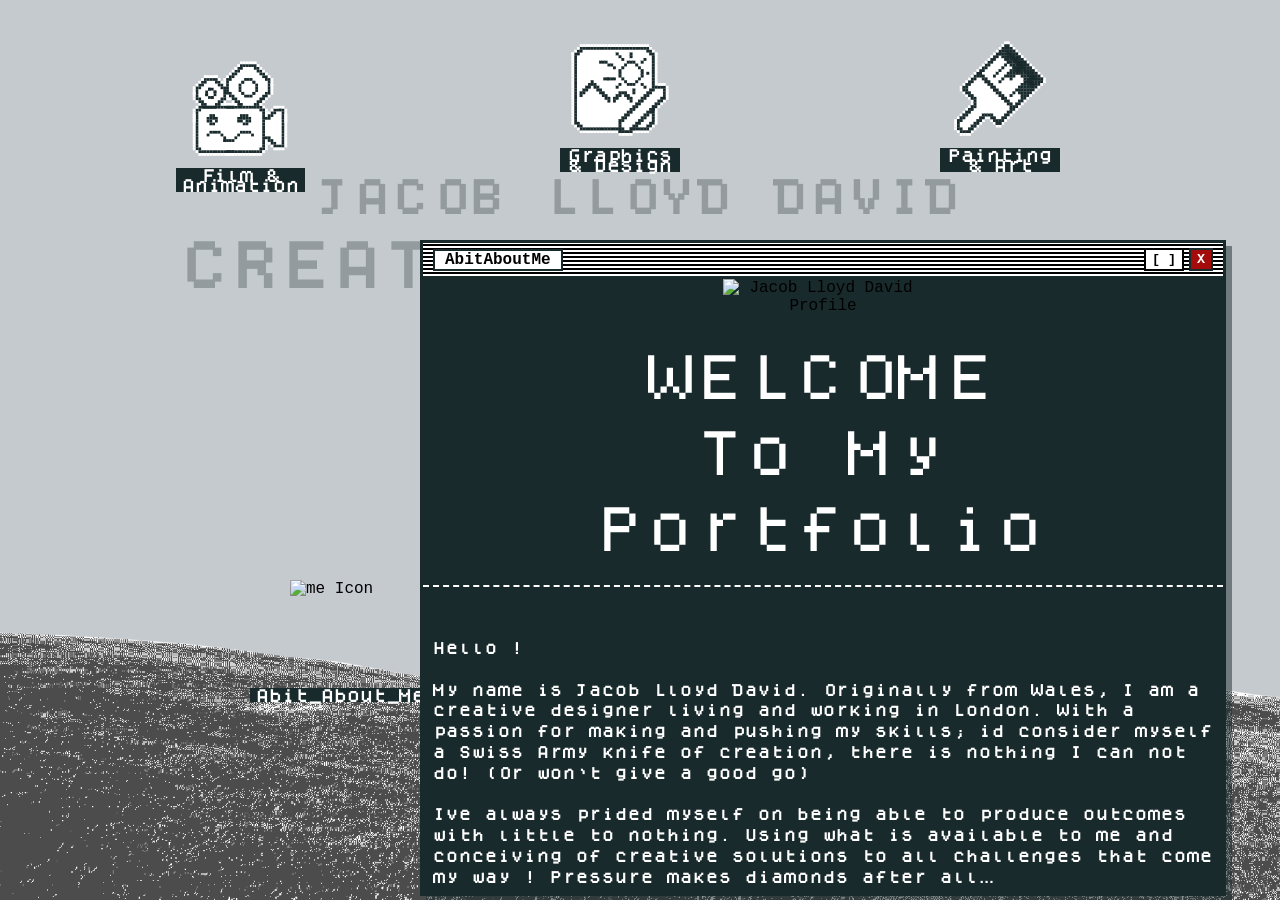
==== index.html @ 9285e366 "innitbruv" ====
<!DOCTYPE html>
<html lang="en">
<head>
    <meta charset="UTF-8">
    <meta name="viewport" content="width=device-width, initial-scale=1.0">
    <title>Apple Lisa Inspired Portfolio</title>
    <link rel="stylesheet" href="style.css">
</head>
<body>

    <div id="scenic-background">
        <h1 id="sky-name">JACOB LLOYD DAVID </h1>

        <h1 id="sky-text">CREATIVE PORTFOLIO </h1>

        <div id="cloud-layer"></div>
        <img src="BackdropImg/feild.png" id="ground-layer" alt="Retro Field Ground">
    </div>

    <div class="desktop">
        
        <div class="app-icon" data-target="modal-film">
            <div class="icon-box">
                <img src="icons/Filmanimation.svg" alt="Film Icon">
            </div>
            <div class="icon-label">Film & Animation</div>
        </div>

        <div class="app-icon" data-target="modal-graphic">
            <div class="icon-box">
                <img src="icons/GraphicDesign.svg" alt="graphic Icon">
            </div>
            <div class="icon-label">Graphics & Design</div>
        </div>

        <div class="app-icon" data-target="modal-painting">
            <div class="icon-box">
                <img src="icons/Painting.svg" alt="paint Icon">
            </div>
            <div class="icon-label">Painting & Art</div>
        </div>

        <div class="app-icon" data-target="modal-about">
            <div class="icon-box">
                <img src="icons/Me.svg" alt="me Icon">                
            </div>
            <div class="icon-label">Abit_About_Me</div>
        </div>

        <!-- <div class="app-icon" data-target="modal-computing">
            <div class="icon-box"></div>
            <div class="icon-label">Creative Computing</div>
        </div> -->

    <div class="app-icon" data-target="random">
            <div class="icon-box">
                <img src="icons/random.svg" alt="random Icon">             
            </div>
            <div class="icon-label">Random</div>
        </div>

    </div>

<div id="modal-film" class="modal">
        <div class="modal-header">
            <span>Film/Animation</span>
            <div class="window-controls">
            <button class="min-btn">[ ]</button>
            <button class="close-btn">X</button>
            </div>
        </div>
        <div class="modal-content" style="padding: 0; overflow: hidden;">
            <iframe src="film-animation.html" style="width: 100%; height: 100%; border: none;"></iframe>
        </div>
    </div>

<div id="modal-graphic" class="modal">
        <div class="modal-header">
            <span>Graphic/Design</span>
            <div class="window-controls">
            <button class="min-btn">[ ]</button>
            <button class="close-btn">X</button>
            </div>
        </div>
        <div class="modal-content" style="padding: 0; overflow: hidden;">
            <iframe src="graphic-design.html" style="width: 100%; height: 100%; border: none;"></iframe>
        </div>
    </div>

    <div id="modal-painting" class="modal">
        <div class="modal-header">
            <span>Painting/Art</span>
            <div class="window-controls">
            <button class="min-btn">[ ]</button>
            <button class="close-btn">X</button>
            </div>
        </div>
        <div class="modal-content" style="padding: 0; overflow: hidden;">
            <iframe src="painting.html" style="width: 100%; height: 100%; border: none;"></iframe>
        </div>
    </div>

<div id="modal-about" class="modal">
        <div class="modal-header">
            <span>AbitAboutMe</span>
            <div class="window-controls">
            <button class="min-btn">[ ]</button>
            <button class="close-btn">X</button>
            </div>
        </div>
        <div class="modal-content" style="padding: 0; overflow: hidden;">
            <iframe src="about-me.html" style="width: 100%; height: 100%; border: none;"></iframe>
        </div>
    </div>

    <div id="modal-computing" class="modal">
        <div class="modal-header">
            <span>Creative_Computing</span>
            <div class="window-controls">
            <button class="min-btn">[ ]</button>
            <button class="close-btn">X</button>
            </div>
        </div>
        <div class="modal-content">
            <p>Creative computing page</p>
        </div>
    </div>       


    <div id="modal-random" class="modal">
        <div class="modal-header">
            <span>Random</span>
            <div class="window-controls">
            <button class="min-btn">[ ]</button>
            <button class="close-btn">X</button>
            </div>
        </div>
        <div class="modal-content">
            <p>a link to a random site in the website!</p>
        </div>
    </div> 


    <!-- _______PROJECT GALLRYz_____ -->

<!-- ________________________________FILM & Animation___________________________________________ -->

        <!-- _______LostInEyes_____ -->
    <div class="modal" id="modal-lost-eyes-gallery" style="top: 15%; left: 25%; width: 700px;">
        
        <div class="modal-header">
            <span>.Lost In Your Eyes_Gallery</span>
            <button class="close-btn">X</button>
        </div>
        
        <div class="modal-content">
            <div class="masonry-gallery">
                <img src="Images/LostEyesImg/Image1.jpg" alt="Eyes Image 1">
                <img src="Images/LostEyesImg/Image2.jpg" alt="Eyes Image 2">
                </div>
        </div>
        
    </div>

        <!-- ______Paul_____ -->
<div class="modal" id="modal-Paul-gallery" style="top: 15%; left: 25%;">
        
        <div class="modal-header">
            <span>.Paul_Gallery</span>
            <button class="close-btn">X</button>
        </div>
        
        <div class="modal-content">
            <div class="masonry-gallery">
                
                <div class="masonry-card">
                    <img src="images/paulimg/gnomb-1.gif" alt="Gallery Image 1">
                    <p class="masonry-caption">Voice activated Gnome</p>
                </div>

                <div class="masonry-card">
                    <img src="images/paulimg/gnomb-2.gif" alt="Gallery Image 2">
                    <p class="masonry-caption">Gnomb controller </p>
                </div>

                <div class="masonry-card">
                    <img src="images/paulimg/gnomb-3.gif" alt="Gallery Image 3">
                    <p class="masonry-caption">Hand Tracking Guy </p>
                </div>

                <div class="masonry-card">
                    <img src="images/paulimg/gnomb-4.gif" alt="Gallery Image 4">
                    <p class="masonry-caption">Motion dectect Gnomb</p>
                </div>

            </div>
        </div>
    </div>
        <!-- ______SpaceMan_____ -->
<div class="modal" id="modal-Space-gallery" style="top: 15%; left: 25%;">
        
        <div class="modal-header">
            <span>.SpaceMan_Gallery</span>
            <button class="close-btn">X</button>
        </div>
        
        <div class="modal-content spaceman-layout">
            
            <div class="spaceman-hero project-gallery-6imgs">
                <img src="images/spaceimg/taoalssasposter.png" alt="Main Poster">
            </div>

            <div class="spaceman-grid project-gallery-6imgs">
                <img src="images/spaceimg/img6.jpg" alt="Gallery Image 2">
                <img src="images/spaceimg/img8.jpg" alt="Gallery Image 3">
                <img src="images/spaceimg/img4.jpg" alt="Gallery Image 4">
                <img src="images/spaceimg/img9.jpg" alt="Gallery Image 6">
            </div>

        </div>
    </div>
            <!-- ______Move_____ -->    
    <div class="modal" id="modal-Move-gallery" style="top: 15%; left: 25%; width: 700px;">
        
        <div class="modal-header">
            <span>.Move_Gallery</span>
            <button class="close-btn">X</button>
        </div>
        
        <div class="modal-content">
            <div class="masonry-gallery">
                            <img src="\Images\MoveImg\Img1.jpg" alt="Gallery Image 1">
                            <img src="\Images\MoveImg\Img2.jpg" alt="Gallery Image 2">
                            <img src="\Images\MoveImg\motion-tracking1.gif" alt="Gallery Image 3">
                            <img src="\Images\MoveImg\motion-tracking2.gif" alt="Gallery Image 4">
                        </div>
                </div>
        </div>  

        <!-- _____AlotCity_______ -->
     <div class="modal" id="modal-Alot-gallery" style="top: 15%; left: 25%; width: 700px;">
        
        <div class="modal-header">
            <span>.AlotmentCity_Gallery</span>
            <button class="close-btn">X</button>
        </div>
        
        <div class="modal-content">
            <div class="masonry-gallery">
                            <img src="images/alotcityimg/image1.jpg" alt="Gallery Image 1">
                            <img src="images/alotcityimg/image2.jpg" alt="Gallery Image 2">
                        </div>
                </div>
        </div>      
        <!-- _____Anthro_______ -->    

<div class="modal" id="modal-Anthro-gallery">
            
            <div class="modal-header">
                <span>.Anthro Machine_Gallery</span>
                <button class="close-btn">X</button>
            </div>
            
            <div class="modal-content anthro-modal-layout">
                
                <div class="anthro-carousel-wrapper">
                    <div class="anthro-carousel-track" id="anthro-track">
                        <img src="images/amposters.webp" alt="Gallery Image 1">
                        <img src="images/amposters2.webp" alt="Gallery Image 2">
                        <img src="images/anthromimg/tam-graphic-posters.webp" alt="Gallery Image 3">
                    </div>
                </div>

                <div class="anthro-main-video">
                    <iframe style="width: 100%; aspect-ratio: 16/9;" src="https://www.youtube.com/embed/dK7JzBDfAew?si=8cR3xWhb7lPs7aZ8" title="YouTube video player" frameborder="0" allow="accelerometer; autoplay; clipboard-write; encrypted-media; gyroscope; picture-in-picture; web-share" referrerpolicy="strict-origin-when-cross-origin" allowfullscreen></iframe>
                </div>

                <div class="project-gallery-6imgs" style="width: 100%; display: grid; grid-template-columns: repeat(3, 1fr); gap: 15px;">
                    <div class="gallery-item"><img style="width: 100%; height: 100%; object-fit: cover;" src="images/anthromimg/image1.webp" alt="Img 1"></div>
                    <div class="gallery-item"><img style="width: 100%; height: 100%; object-fit: cover;" src="images/anthromimg/image2.webp" alt="Img 2"></div>
                    <div class="gallery-item"><img style="width: 100%; height: 100%; object-fit: cover;" src="images/anthromimg/image3.webp" alt="Img 3"></div>
                    <div class="gallery-item"><img style="width: 100%; height: 100%; object-fit: cover;" src="images/anthromimg/image4.webp" alt="Img 4"></div>
                    <div class="gallery-item"><img style="width: 100%; height: 100%; object-fit: cover;" src="images/anthromimg/image5.webp" alt="Img 5"></div>
                    <div class="gallery-item"><img style="width: 100%; height: 100%; object-fit: cover;" src="images/anthromimg/image6.webp" alt="Img 6"></div>
                </div>

                <div class="split-media" style="display: flex; width: 100%; gap: 30px; align-items: flex-start;">                       
                    
                    <div class="media-left" style="flex: 1;">
                        <iframe style="width: 100%; aspect-ratio: 9/16;" src="https://youtube.com/embed/UKUFeuogCxs?si=xTEJeTfqXg3oe_YL&feature-share" frameborder="0" allowfullscreen></iframe>
                    </div>

                    <div class="media-right" style="flex: 2; padding-top: 10px;">
                        <h2 style="margin-top: 0; border-bottom: 2px solid #192a2c; padding-bottom: 5px;">Exhibiting Project</h2>
                        <p style="line-height: 1.6;">
                            When presenting this project in the Central St Martins degree show. I wanted to foster an interaction with the audience to keep them engaged and feel apart of the outcome. I decided to wire up a custom button and have some simple code which displays the text frame when you press the button. This allowing people to decide the pace of the animation like a flip book. This really worked and was cool to see people press a button out of instinct and immediately being smashing it to see how quickly they can make the animation move! 
                        </p>
    
                    </div>

                </div>

            </div>
        </div>
<!-- ________________________________Graphic Design___________________________________________ -->

<!-- ______GastroLud____ -->

<div class="modal" id="modal-gastro-gallery" style="top: 15%; left: 30%;">
        <div class="modal-header">
            <span>.Gastro_Process</span>
            <div class="window-controls">
                <button class="close-btn">X</button>
            </div>
        </div>
        
        <div class="modal-content">
            
            <div class="gastro-flasher" id="gastro-flasher">
                <img src="images/GastroLud/Bookwithsleave.png" alt="Gastro Process 0.1" class="active-flash">
                <img src="images/GastroLud/BookwithHalfsleave.png" alt="Gastro Process 0.2">
                <img src="images/GastroLud/BookwithOutsleave.png" alt="Gastro Process 0.3">
            </div>

            <div class="masonry-gallery">
                <img src="images/GastroLud/1.2Page.png" alt="Gastro Process 1">
                <img src="images/GastroLud/9.10Page.png" alt="Gastro Process 2">
                <img src="images/GastroLud/17.18Page.png" alt="Gastro Process 3">
                <img src="images/GastroLud/41.42Page.png" alt="Gastro Process 4">
                <img src="images/GastroLud/57.58Page.png" alt="Gastro Process 5">
                <img src="images/GastroLud/69.70Page.png" alt="Gastro Process 6">
                <img src="images/GastroLud/83.83Page.png" alt="Gastro Process 7">
                <img src="images/GastroLud/91.92Page.png" alt="Gastro Process 8">
                <!-- <img src="images/GastroLud/97.98Page.png" alt="Gastro Process 9"> -->
                <img src="images/GastroLud/99.100Page.png" alt="Gastro Process 10">
                <img src="images/GastroLud/107.108Page.png" alt="Gastro Process 11">    
            </div>

        </div>
    </div>

    <!-- ______CSM____ -->

<div class="modal" id="modal-CSM-gallery" style="top: 15%; left: 30%;">
        <div class="modal-header">
            <span>.CSMShow_Process</span>
            <div class="window-controls">
                <button class="min-btn">[ ]</button>
                <button class="close-btn">X</button>
            </div>
        </div>
        
        <div class="modal-content csm-modal-layout">
            
            <div class="csm-full-width project-gallery-6imgs">
                <img src="images/csmproject/shows-posters.webp" alt="Process 5">
            </div>

            <div class="csm-three-col project-gallery-6imgs">
                <img src="images/csmproject/csm_platform_bar.webp" alt="Process 1">
                <img src="images/csmproject/granary-window.webp" alt="Process 3">
                <img src="images/csmproject/lethaby-window.webp" alt="Process 4">
            </div>

            <div class="csm-full-width project-gallery-6imgs">
                <img src="images/csmproject/csm-showslogo.webp" alt="Process 2"> 
            </div>

            <div class="csm-gif-grid project-gallery-6imgs">
                
                <div class="masonry-card csm-gif-card">
                    <img src="images/csmshapegifs/collaboration.gif" alt="Gif 1">
                    <p class="masonry-caption">Collaboration</p>
                </div>
                
                <div class="masonry-card csm-gif-card">
                    <img src="images/csmshapegifs/craft.gif" alt="Gif 2">
                    <p class="masonry-caption">Craft</p>
                </div>
                
                <div class="masonry-card csm-gif-card">
                    <img src="images/csmshapegifs/experimentation.gif" alt="Gif 3">
                    <p class="masonry-caption">Experimentation</p>
                </div>
                
                <div class="masonry-card csm-gif-card">
                    <img src="images/csmshapegifs/idea-generation.gif" alt="Gif 4">
                    <p class="masonry-caption">Idea Generation</p>
                </div>
                
                <div class="masonry-card csm-gif-card">
                    <img src="images/csmshapegifs/independence.gif" alt="Gif 5">
                    <p class="masonry-caption">Independence</p>
                </div>
                
                <div class="masonry-card csm-gif-card">
                    <img src="images/csmshapegifs/iteration.gif" alt="Gif 6">
                    <p class="masonry-caption">Iteration</p>
                </div>
                
                <div class="masonry-card csm-gif-card">
                    <img src="images/csmshapegifs/research.gif" alt="Gif 7">
                    <p class="masonry-caption">Research</p>
                </div>

            </div>

        </div>
    </div>

        <!-- ______DistructiveNature____ -->
<div class="modal" id="modal-Nature-gallery" style="top: 15%; left: 30%;">
        <div class="modal-header">
            <span>._DistructiveNatureProcess</span>
            <div class="window-controls">
                <button class="close-btn">X</button>
            </div>
        </div>
        
        <div class="modal-content nature-layout">
            
            <div class="nature-flasher">
                <img src="NatureBookImgsNew/NatureBookIm1.png" alt="Process 1" class="active-flash">
                <img src="NatureBookImgsNew/NatureBookIm2.png" alt="Process 2"> 
            </div>

            <div class="single-col-gallery project-gallery-6imgs">
                <img src="NatureBookImgsNew/NatureBooFlatImg1.png" alt="Process 3">
                <img src="NatureBookImgsNew/NatureBooFlatImg2.png" alt="Process 4">
                <img src="NatureBookImgsNew/NatureBooFlatIm3.png" alt="Process 5">                   
            </div>

        </div>
    </div>
    <script src="script.js"></script>
</body>
</html>
---- style.css ----
@font-face {
    font-family: 'PixelFont';
    src: url('fonts/dogica.ttf') format('truetype');
    font-weight: normal;
    font-style: normal;
}

@font-face {
    font-family: 'SneakyFont';
    src: url('fonts/Sneaky-Times.otf') format('truetype');
    font-weight: normal;
    font-style: normal;
}

/* Base settings for the retro feel */
body, html {
    margin: 0;
    padding: 0;
    width: 100vw;
    height: 100vh; /* Strictly sets height to the viewport window */
    font-family: 'Courier New', Courier, monospace; 
    /* background-color: #808080; */
    overflow: hidden; /* Strictly prevents ANY scrolling on the main desktop */
}

.desktop {
    width: 100vw;
    height: 100vh;
    position: relative; /* Keeps the absolute icons contained to the screen */
}

/* App Icon Styling */
.app-icon {
    display: flex;
    flex-direction: column;
    align-items: center;
    width: 120px;
    cursor: pointer;
    position: absolute; 
    user-select: none; /* Prevents the text from turning blue when dragging */

    touch-action: none;
}

.icon-box {
    width: 100px;
    height: 100px;
    /* border: 2px solid #192a2c;; */
    margin-bottom: 8px;
    /* background-image: repeating-linear-gradient(45deg, #000 25%, transparent 25%, transparent 75%, #000 75%, #000), repeating-linear-gradient(45deg, #000 25%, #fff 25%, #fff 75%, #000 75%, #000); */
    background-position: 0 0, 4px 4px;
    background-size: 8px 8px;
}

.icon-box img {
    width: 100%;
    height: 100%;
    object-fit: contain; /* Or 'cover' if you want it to fill the box */
    display: block;

    pointer-events: none;    /* Makes the mouse ignore the image and click the box behind it */
    -webkit-user-drag: none; /* Specifically stops Chrome/Safari from dragging the image */
    user-select: none;       /* Prevents accidental blue highlighting */
}

/* --- HOMEPAGE APP FONT (Black Box, White Text) --- */
.icon-label {
    background-color: #192a2c; /* Black box */
    color: #ffffff;            /* White text */
    padding: 2px 6px;
    font-size: 14px;
    font-weight: bold;
    text-align: center;
    display: inline-block; 
    letter-spacing: -1px;
    font-family: 'PixelFont';  
}

/* --- CLICKED/ACTIVE STATE (White Box, Black Text) --- */
.app-icon:active .icon-label {
    background-color: #ffffff; /* Flips to White box */
    color: #192a2c;;            /* Flips to Black text */
}

/* Pop-up Window (Modal) Styling */
.modal {
    display: none; 
    position: absolute;
    top: 20%; /* Starting position before being dragged */
    left: 20%;
    background-color: #ffffff;
    border: 3px solid #192a2c;
    box-shadow: 6px 6px 0px rgba(25, 42, 44, 0.5);
    z-index: 10;
    /* resize: both; */
    overflow: hidden; /* Needed for resize to work */
}

/* Window Title Bar */
.modal-header {
    background-color: #ffffff;
    border-bottom: 3px solid #192a2c;
    padding: 5px 10px;
    display: flex;
    justify-content: space-between;
    align-items: center;
    font-weight: bold;
    
    /* --- YOUR LOVELY LINED PATTERN IS BACK! --- */
    background-image: repeating-linear-gradient(0deg, transparent, transparent 2px, #000 2px, #000 4px); 
    
    cursor: move; 
    user-select: none; 
    touch-action: none;
    
    /* --- THE OVERLAY FIXES --- */
    flex-shrink: 0;     /* Forces the title bar to NEVER get squished */
    position: relative; /* Acts as an anchor point */
    z-index: 60;        /* Stays on top of the dark zoom overlay */
}

.modal-header span {
    background-color: #ffffff;
    padding: 0 10px;
    border: 2px solid #192a2c;;
}

/* --- THE DYNAMIC WINDOW FLEXBOX UPGRADE --- */
/* Intercepts the JS 'block' command and forces Flexbox so the header never squishes! */
.modal[style*="display: block"] {
    display: flex !important;
    flex-direction: column;
}

/* The Restored unified Content Area */
.modal-content {
    flex-grow: 1;      /* Fills whatever space is left below the header */
    height: auto;      
    padding: 20px;
    font-size: 16px;
    overflow-y: auto;  /* Brings back smooth scrolling! */
    
    /* --- THESE 2 LINES ARE ALSO CRITICAL --- */
    position: relative; /* THIS IS THE CAGE. It traps the absolute child inside! */
    overflow-x: hidden; /* Prevents an odd horizontal scrollbar while zoom box opens */
}

.close-btn {
    background-color: #a40b0b;
    color: #ffffff;
    border: 2px solid #192a2c;;
    cursor: pointer;
    font-weight: bold;
    font-family: 'Courier New', Courier, monospace; 
    padding: 2px 6px;
}

.close-btn:active {
    background-color: #ffffff;;
    color: #a40b0b;
}

.min-btn {
    background-color: #ffffff;
    border: 2px solid #000000;
    cursor: pointer;
    font-weight: bold;
    font-family: 'Courier New', Courier, monospace; 
    padding: 2px 6px;
}

.min-btn:active {
    background-color: #000000;
    color: #ffffff;
}


/* --- WINDOW CONTROLS GROUP --- */
.window-controls {
    display: flex;
    gap: 5px; /* Adds a tiny 5px gap between the minimize and close buttons */

    margin-left: auto; /* This forces the button container to push itself as far right as possible! */
}

/* --- UNIVERSAL WINDOW SIZE LIMITATIONS --- */

/* 1. Everyone shares the same size rules */
#modal-film, #modal-graphic, #modal-about, #modal-painting {
    min-width: min(700px, calc(100vw - 40px)); 
    min-height: min(400px, calc(100vh - 40px));

    
    /* max-width: calc(100vw - 40px);
    max-height: calc(100vh - 40px); */


        /* 4. THE SAFETY NET: Forces the window to shrink if the screen is too small! */
    max-width: 96vw; /* Maximum 95% of the screen's width */
    max-height: 96vh; /* Maximum 95% of the screen's height */
}

/* 2. Give everyone their own specific spawn coordinates! */
#modal-film {
    top: 1%; 
    left: 1%;
    width: 1350px; 
    height: calc(100vh - 40px);
}

#modal-graphic {
    top: 15%; 
    left: 30%;

    width: 1500px; 
    height: calc(100vh - 300px);

}

#modal-about{ /* Change this to #modal-about if needed! */
    /* 1. Anchor it to the bottom right with a 20px breathing gap */
    bottom: 20px; 
    right: 20px;
    
    /* 2. Clear out the old top/left rules so they don't fight the new ones */
    top: auto;
    left: auto;

    /* 3. Your desired size */
    width: 810px; 
    height: 700px;
    
    /* 4. THE SAFETY NET: Forces the window to shrink if the screen is too small! */
}


#modal-painting {
    /* 1. Start exactly 20px from the top and left edges */
    top: 20px; 
    left: 20px;
    
    /* 2. Screen Width/Height MINUS the 20px gap on BOTH sides (40px total) */
    width: calc(100vw - 40px);
    height: calc(100vh - 40px);
    
    /* 3. Override the universal 96vw/vh limits so it is allowed to stretch! */
    max-width: none;
    max-height: none;
    
    /* Ensure the padding/borders don't ruin our exact math */
    box-sizing: border-box; 
}

/* --- THE ACTUAL POP-UP WINDOW BOX LIMITS --- */
#modal-lost-eyes-gallery, #modal-Move-gallery, #modal-Alot-gallery,  #modal-Nature-gallery {
    
    /* --- YOUR STARTING SIZES --- */
    width: 500px; 
    height: 700px; /* THE FIX: Give it a strict starting height! */

    /* --- DYNAMIC LIMITATIONS --- */
    min-width: 400px; 
    max-width: calc(100vw - 40px); 
    max-height: calc(100vh - 100px); 
}

#modal-Anthro-gallery{
    top: 10%; 
    left: 50%;

    /* --- YOUR STARTING SIZES --- */
    width: 700px; 
    height: 850px; /* THE FIX: Give it a strict starting height! */

    /* --- DYNAMIC LIMITATIONS --- */
    min-width: 400px; 
    max-width: 1000px ;
    max-height: 1150px ;
}


#modal-gastro-gallery, #modal-Paul-gallery, #modal-CSM-gallery{
    top: 10%; 
    left: 50%;

    /* --- YOUR STARTING SIZES --- */
    width: 800px; 
    height: 1000px; /* THE FIX: Give it a strict starting height! */

    /* --- DYNAMIC LIMITATIONS --- */
    min-width: 400px; 
    max-width: 1200px ;
    max-height: 1300px ;
}

#modal-Space-gallery{
    top: 10%; 
    left: 50%;

    /* --- YOUR STARTING SIZES --- */
    width: 500px; 
    height: 750px; /* THE FIX: Give it a strict starting height! */

    /* --- DYNAMIC LIMITATIONS --- */
    min-width: 400px; 
    max-width: 1200px ;
    max-height: 1300px ;
}

/* --- THE INNER IMAGE GRID --- */
.masonry-gallery {
    padding: 20px;
    overflow-y: auto; /* IMPORTANT: Adds a scrollbar if images go past the bottom! */
    column-count: 2;  
    column-gap: 15px; 
}

.masonry-gallery img {
    width: 100%;
    height: auto;
    margin-bottom: 15px; 
    display: block;
    border: 1px solid #333; 
}

/* Switches to 1 column if they shrink the window really small */
@media (max-width: 500px) {
    .masonry-gallery {
        column-count: 1; 
    }
}

/* Make it obvious the masonry images are clickable */
.masonry-gallery img {
    cursor: pointer;
}



/* --- THE RESTORED ZOOM OVERLAY --- */
.zoomed-view {
    position: absolute;
    top: 0;
    left: 0;
    width: 100%;
    height: 100%;
    background-color: rgba(25, 42, 44, 0.95); 
    display: flex;
    justify-content: center;
    align-items: center;
    
    /* --- THIS IS ESSENTIAL --- */
    z-index: 50; /* Needs to be lower than the header (60), but higher than the masonry grid! */
    cursor: pointer;
}

.zoomed-view img {
    width: 90%;
    max-height: 90%;      /* Prevents super tall images from overflowing the top/bottom */
    object-fit: contain;  /* Keeps the image perfectly proportioned */
    box-shadow: 0px 10px 30px rgba(0,0,0,0.5); /* Gives it some depth */
}


/* --- THE SKY TEXT --- */
#sky-text {
    position: absolute;
    top: 27%; /* Pushes it down into the sky. Adjust as needed! */
    width: 100%;
    text-align: center;
    font-family: 'PixelFont', monospace;
    font-size: 4vw; /* Scales automatically with the width of the screen */
    color: rgba(25, 42, 44, 0.95);
    opacity: 0.5; /* Makes it look distant and atmospheric */
    
    /* THE MAGIC PARALLAX LAYER FIX */
    z-index: 0; /* Forces it to sit BEHIND the cloud layer (which is z-index: 1) */
    
    margin: 0;
    pointer-events: none; /* Prevents it from interfering with your mouse */
    user-select: none; /* Prevents the text from turning blue if you click and drag */
}

/* --- THE SKY TEXT --- */
#sky-name {
    position: absolute;
    top: 20%; /* Pushes it down into the sky. Adjust as needed! */
    width: 100%;
    text-align: center;
    font-family: 'PixelFont', monospace;
    font-size: 3vw; /* Scales automatically with the width of the screen */
    color: rgba(25, 42, 44, 0.95);
    opacity: 0.5; /* Makes it look distant and atmospheric */
    
    /* THE MAGIC PARALLAX LAYER FIX */
    z-index: 0; /* Forces it to sit BEHIND the cloud layer (which is z-index: 1) */
    
    margin: 0;
    pointer-events: none; /* Prevents it from interfering with your mouse */
    user-select: none; /* Prevents the text from turning blue if you click and drag */
}


/* Window title */
.title-span {
    width: 100%;
}

/* --- YOUR TITLE CSS (With the fixed font comma!) --- */
.internal-title {
    font-family: 'PixelFont', monospace; /* The comma here is absolutely required! */
    font-size: 50px;
    color:  #ffffff; 
    padding-bottom: 10px; 
    margin-bottom: 30px;
}

.hero-header {
    display: flex;
    align-items: center; /* Aligns the image and title horizontally */
    justify-content: space-between;
    gap: 40px;
    
    /* The dashed line now sits under the entire row! */
    border-bottom: 2px dashed #ffffff; 
    padding-bottom: 30px; 
    margin-bottom: 30px;
}

/* --- THE INDIVIDUAL LETTER WOBBLE --- */
.wobble-letter {
    display: inline-block; /* CRITICAL: Transforms only work on block/inline-block elements! */
    animation: gentleWobble 4s ease-in-out infinite;
}

/* The Keyframes: Gently floats up and tilts 2 degrees, then returns */
@keyframes gentleWobble {
    0%, 100% { 
        transform: translateY(0px) rotate(0deg); 
    }
    50% { 
        transform: translateY(-8px) rotate(2deg); 
    }
}

/* ========================================================= */
/* --- ANTHRO MACHINE MODAL LAYOUT --- */
/* ========================================================= */
.split-media {
    display: flex;
    width: 100%;
    gap: 20px;
}

.media-left {
    flex: 1; 
    display: flex;
    margin: 20px;
    justify-content: center; /* Centers the video horizontally */
    align-items: center; /* Centers the video vertically */
}

.media-right.project-gallery-6imgs {
    flex: 2; 
    display: grid;
    grid-template-columns: repeat(3, 1fr); 
    gap: 10px;
}

.anthro-modal-layout {
    display: flex;
    flex-direction: column;

    margin: 20px;
    
    /* --- THE FIX: ENABLE SCROLLING --- */
    overflow-y: auto; /* Adds a vertical scrollbar when content is too tall */
    overflow-x: hidden; /* Prevents accidental horizontal scrolling */
    
}
/* --- THE SWIPE CAROUSEL --- */
.anthro-carousel-wrapper {
    /* 1. Shrink it so it doesn't overwhelm the page */
    width: 90%; 
    
    /* 2. Center it perfectly in the middle of the window */
    margin: 0 auto; 
    
    /* 3. THE FIX: Change from widescreen to Poster shape! */
    aspect-ratio: 3 / 4; 
    
    flex-shrink: 0; 
    overflow: hidden; 
    position: relative;
}

.anthro-carousel-track {
    display: flex;
    width: 100%;
    height: 100%;
    transition: transform 0.8s ease-in-out; /* The smooth "swipe" speed! */
}

.anthro-carousel-track img {
    min-width: 100%; 
    height: 100%;
    
    /* 4. Switch back to contain so the poster is NEVER chopped off */
    object-fit: contain; 
}

.anthro-main-video {
    padding: 20px; /* Gives it a nice even border of space on all sides */

    box-sizing: border-box; 
 
}

/* ========================================================= */
/* --- GASTRO LUD FLASHING ANIMATION --- */
/* ========================================================= */

.gastro-flasher {
    position: relative;
    width: 100%;
    
    /* Change this ratio if your book photos are a different shape! */
    aspect-ratio: 4 / 3; 
    
    margin-bottom: 20px; /* Space before the masonry grid starts */
    overflow: hidden;
}

.gastro-flasher img {
    position: absolute;
    top: 0;
    left: 0;
    width: 100%;
    height: 100%;
    object-fit: contain; 
    
    /* Hide all images by default */
    opacity: 0; 
    
    /* NO smooth transition here! We want an instant, harsh cut. */
    transition: none; 
}

/* Only the image with this class will actually be visible */
.gastro-flasher img.active-flash {
    opacity: 1; 
}

/* ========================================================= */
/* ---(PAUL!!!) --- */
/* ========================================================= */

.masonry-card {
    /* CRITICAL: Stops the browser from splitting the image and text across different columns! */
    break-inside: avoid; 
    
    margin-bottom: 15px; 
    background-color: #192a2c; /* Retro dark backing for the caption */
    border: 1px solid #333;
}

/* Overrides the default masonry image rules so it sits perfectly flush inside the card */
.masonry-card img {
    margin-bottom: 0; 
    border: none; 
    border-bottom: 2px solid #192a2c; /* Creates a clean dividing line above the text */
}

/* The Description Text */
.masonry-caption {
    margin: 0;
    padding: 8px 10px;
    font-family: 'Courier New', Courier, monospace;
    font-size: 13px;
    font-weight: bold;
    color: #ffffff;
    text-align: center;
}

/* ========================================================= */
/* --- CSM SHOW EDITORIAL LAYOUT --- */
/* ========================================================= */

.csm-modal-layout {
    display: flex;
    flex-direction: column;
    gap: 20px; /* Breathing room between all the rows */
}

/* --- 1. FULL WIDTH IMAGES --- */
.csm-full-width img {
    width: 100%;
    height: auto;
    display: block;
}

/* --- 2. THREE-COLUMN ROW --- */
.csm-three-col {
    display: grid;
    grid-template-columns: repeat(3, 1fr);
    gap: 15px;
}

.csm-three-col img {
    width: 100%;
    height: 100%;
    object-fit: cover; 
}

/* --- 3. THE 4-THEN-3 GIF GRID --- */
.csm-gif-grid {
    display: flex;
    flex-wrap: wrap; /* Allows them to spill onto the next line */
    
    /* THE MAGIC TRICK: This tells the 3 leftover GIFs to group up in the exact center! */
    justify-content: center; 
    
    gap: 15px;
}

.csm-gif-card {
    /* 25% means 4 per row. We subtract 12px to mathematically account for the gap! */
    width: calc(25% - 12px); 
    
    min-width: 100px; /* Safety net so they don't vanish on tiny screens */
    margin-bottom: 0; /* Clears the old masonry-card margin */
}

/* Ensure the gifs fit perfectly inside their cards */
.csm-gif-card img {
    width: 100%;
    height: auto;
    display: block;
}

/* ========================================================= */
/* --- SPACEMAN GALLERY LAYOUT --- */
/* ========================================================= */

.spaceman-layout {
    display: flex;
    flex-direction: column;
    gap: 20px; /* Space between the poster and the grid */
}

/* --- THE MAIN POSTER --- */
.spaceman-hero img {
    width: 100%;
    height: auto;
    display: block;
    border: 2px solid #192a2c;
    margin-bottom: 10px;
}

/* --- THE 2-COLUMN GRID --- */
.spaceman-grid {
    display: grid;
    grid-template-columns: repeat(2, 1fr);
    gap: 15px;
}

.spaceman-grid img {
    width: 100%;
    height: auto;
    display: block;
    border: 1px solid #192a2c;
}

/* ========================================================= */
/* --- NATURE GALLERY LAYOUT --- */
/* ========================================================= */

.nature-layout {
    display: flex;
    flex-direction: column;
    gap: 20px; 
}

/* --- THE 1-COLUMN FULL WIDTH GRID --- */
.single-col-gallery {
    display: flex;
    flex-direction: column;
    gap: 15px; /* Space between each image stacked on top of each other */
}

.single-col-gallery img {
    width: 100%;
    height: auto;
    display: block;
}

.nature-flasher {
    display: grid; 
    
    /* 1. Tell the Grid: "You have exactly one column that takes up all the space." */
    grid-template-columns: 1fr; 
    
    width: 100%;
    
    /* 2. Tell Flexbox: "DO NOT crush this box! Let it be as tall as the images inside it." */
    flex-shrink: 0; 
    margin-bottom: 20px;
    overflow: hidden;
}

.nature-flasher img {
    grid-area: 1 / 1; 
    width: 100%;
    height: auto;
    display: block;
    opacity: 0; 
    transition: none; 
}

/* Turns the active image on */
.nature-flasher img.active-flash {
    opacity: 1; 
}

/* ========================================================= */
/* --- AMBIENT HOMESCREEN BACKGROUND --- */
/* ========================================================= */

#scenic-background {
    position: fixed;
    top: 0;
    left: 0;
    width: 100vw;
    height: 100vh;
    opacity: 70%;
    z-index: -10; /* Keeps it behind everything else */
    overflow: hidden; /* Hides the clouds before they enter the screen */
    pointer-events: none; /* CRITICAL: Allows you to click the desktop icons through it! */

    background-color: #adb4bb; /* A soft retro blue. Change this hex code to anything you like! */
}

/* The Ground */
#ground-layer {
    position: absolute;
    bottom: 0;
    left: 0;
    width: 100%;
    height: auto;
    z-index: 2; /* Forces the ground to sit in front of the clouds */
    display: block;
}

/* The Sky (Cloud Container) */
#cloud-layer {
    position: absolute;
    opacity: 50%;
    top: 0;
    left: 0;
    width: 100%;
    height: 100%;
    z-index: 1; /* Sits behind the ground layer */
}

/* Base Cloud Styling */
.animated-cloud {
    position: absolute;
    opacity: 0.8; /* Makes them slightly transparent for subtleness */
}

/* The Animation: Move from off-screen Right to off-screen Left */
@keyframes floatCloud {
    from {
        left: 100vw; 
    }
    to {
        left: -500px; /* Moves it safely past the left edge before deleting */
    }
}
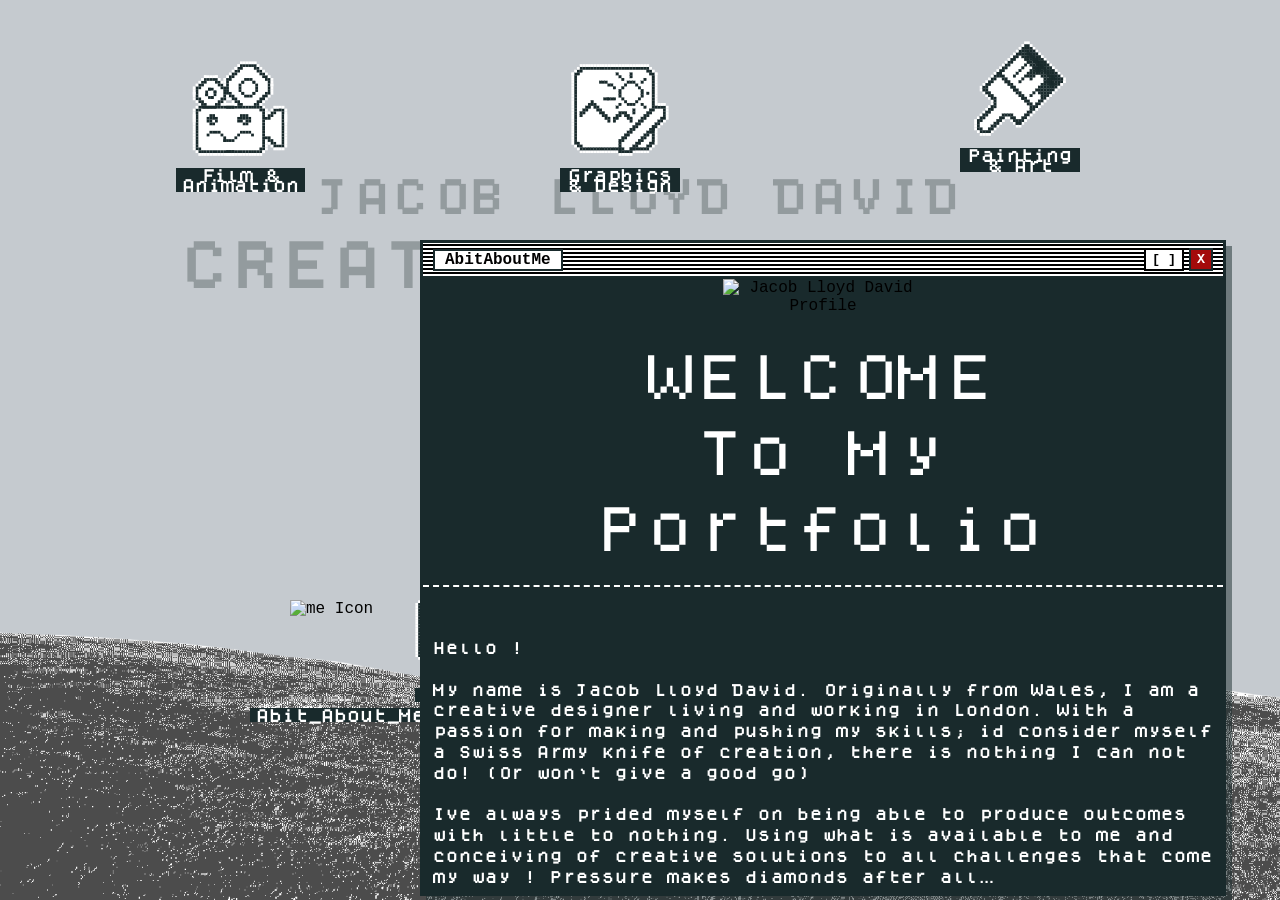
==== commit 84b09cb0: "Image compression + lazy loading" ====
--- a/index.html
+++ b/index.html
@@ -155,8 +155,8 @@
         
         <div class="modal-content">
             <div class="masonry-gallery">
-                <img src="Images/LostEyesImg/Image1.jpg" alt="Eyes Image 1">
-                <img src="Images/LostEyesImg/Image2.jpg" alt="Eyes Image 2">
+                <img src="Images/LostEyesImg/Image1.webp" alt="Eyes Image 1" loading="lazy">
+                <img src="Images/LostEyesImg/Image2.webp" alt="Eyes Image 2" loading="lazy">
                 </div>
         </div>
         
@@ -174,22 +174,22 @@
             <div class="masonry-gallery">
                 
                 <div class="masonry-card">
-                    <img src="images/paulimg/gnomb-1.gif" alt="Gallery Image 1">
+                    <img src="images/paulimg/gnomb-1.webp" alt="Gallery Image 1" loading="lazy">
                     <p class="masonry-caption">Voice activated Gnome</p>
                 </div>
 
                 <div class="masonry-card">
-                    <img src="images/paulimg/gnomb-2.gif" alt="Gallery Image 2">
+                    <img src="images/paulimg/gnomb-2.webp" alt="Gallery Image 2" loading="lazy">
                     <p class="masonry-caption">Gnomb controller </p>
                 </div>
 
                 <div class="masonry-card">
-                    <img src="images/paulimg/gnomb-3.gif" alt="Gallery Image 3">
+                    <img src="images/paulimg/gnomb-3.webp" alt="Gallery Image 3" loading="lazy">
                     <p class="masonry-caption">Hand Tracking Guy </p>
                 </div>
 
                 <div class="masonry-card">
-                    <img src="images/paulimg/gnomb-4.gif" alt="Gallery Image 4">
+                    <img src="images/paulimg/gnomb-4.webp" alt="Gallery Image 4" loading="lazy">
                     <p class="masonry-caption">Motion dectect Gnomb</p>
                 </div>
 
@@ -207,14 +207,14 @@
         <div class="modal-content spaceman-layout">
             
             <div class="spaceman-hero project-gallery-6imgs">
-                <img src="images/spaceimg/taoalssasposter.png" alt="Main Poster">
+                <img src="images/spaceimg/taoalssasposter.webp" alt="Main Poster" loading="lazy">
             </div>
 
             <div class="spaceman-grid project-gallery-6imgs">
-                <img src="images/spaceimg/img6.jpg" alt="Gallery Image 2">
-                <img src="images/spaceimg/img8.jpg" alt="Gallery Image 3">
-                <img src="images/spaceimg/img4.jpg" alt="Gallery Image 4">
-                <img src="images/spaceimg/img9.jpg" alt="Gallery Image 6">
+                <img src="images/spaceimg/img6.webp" alt="Gallery Image 2" loading="lazy">
+                <img src="images/spaceimg/img8.webp" alt="Gallery Image 3" loading="lazy">
+                <img src="images/spaceimg/img4.webp" alt="Gallery Image 4" loading="lazy">
+                <img src="images/spaceimg/img9.webp" alt="Gallery Image 6" loading="lazy">
             </div>
 
         </div>
@@ -229,10 +229,10 @@
         
         <div class="modal-content">
             <div class="masonry-gallery">
-                            <img src="\Images\MoveImg\Img1.jpg" alt="Gallery Image 1">
-                            <img src="\Images\MoveImg\Img2.jpg" alt="Gallery Image 2">
-                            <img src="\Images\MoveImg\motion-tracking1.gif" alt="Gallery Image 3">
-                            <img src="\Images\MoveImg\motion-tracking2.gif" alt="Gallery Image 4">
+                            <img src="images/moveimg/img1.webp" alt="Gallery Image 1" loading="lazy">
+                            <img src="images/moveimg/img2.webp" alt="Gallery Image 2" loading="lazy">
+                            <img src="images/moveimg/motion-tracking1.webp" alt="Gallery Image 3" loading="lazy">
+                            <img src="images/moveimg/motion-tracking2.webp" alt="Gallery Image 4" loading="lazy">
                         </div>
                 </div>
         </div>  
@@ -247,8 +247,8 @@
         
         <div class="modal-content">
             <div class="masonry-gallery">
-                            <img src="images/alotcityimg/image1.jpg" alt="Gallery Image 1">
-                            <img src="images/alotcityimg/image2.jpg" alt="Gallery Image 2">
+                            <img src="images/alotcityimg/image1.webp" alt="Gallery Image 1" loading="lazy">
+                            <img src="images/alotcityimg/image2.webp" alt="Gallery Image 2" loading="lazy">
                         </div>
                 </div>
         </div>      
@@ -265,9 +265,9 @@
                 
                 <div class="anthro-carousel-wrapper">
                     <div class="anthro-carousel-track" id="anthro-track">
-                        <img src="images/amposters.webp" alt="Gallery Image 1">
-                        <img src="images/amposters2.webp" alt="Gallery Image 2">
-                        <img src="images/anthromimg/tam-graphic-posters.webp" alt="Gallery Image 3">
+                        <img src="images/amposters.webp" alt="Gallery Image 1" loading="lazy">
+                        <img src="images/amposters2.webp" alt="Gallery Image 2" loading="lazy">
+                        <img src="images/anthromimg/tam-graphic-posters.webp" alt="Gallery Image 3" loading="lazy">
                     </div>
                 </div>
 
@@ -276,12 +276,12 @@
                 </div>
 
                 <div class="project-gallery-6imgs" style="width: 100%; display: grid; grid-template-columns: repeat(3, 1fr); gap: 15px;">
-                    <div class="gallery-item"><img style="width: 100%; height: 100%; object-fit: cover;" src="images/anthromimg/image1.webp" alt="Img 1"></div>
-                    <div class="gallery-item"><img style="width: 100%; height: 100%; object-fit: cover;" src="images/anthromimg/image2.webp" alt="Img 2"></div>
-                    <div class="gallery-item"><img style="width: 100%; height: 100%; object-fit: cover;" src="images/anthromimg/image3.webp" alt="Img 3"></div>
-                    <div class="gallery-item"><img style="width: 100%; height: 100%; object-fit: cover;" src="images/anthromimg/image4.webp" alt="Img 4"></div>
-                    <div class="gallery-item"><img style="width: 100%; height: 100%; object-fit: cover;" src="images/anthromimg/image5.webp" alt="Img 5"></div>
-                    <div class="gallery-item"><img style="width: 100%; height: 100%; object-fit: cover;" src="images/anthromimg/image6.webp" alt="Img 6"></div>
+                    <div class="gallery-item"><img style="width: 100%; height: 100%; object-fit: cover;" src="images/anthromimg/image1.webp" alt="Img 1" loading="lazy"></div>
+                    <div class="gallery-item"><img style="width: 100%; height: 100%; object-fit: cover;" src="images/anthromimg/image2.webp" alt="Img 2" loading="lazy"></div>
+                    <div class="gallery-item"><img style="width: 100%; height: 100%; object-fit: cover;" src="images/anthromimg/image3.webp" alt="Img 3" loading="lazy"></div>
+                    <div class="gallery-item"><img style="width: 100%; height: 100%; object-fit: cover;" src="images/anthromimg/image4.webp" alt="Img 4" loading="lazy"></div>
+                    <div class="gallery-item"><img style="width: 100%; height: 100%; object-fit: cover;" src="images/anthromimg/image5.webp" alt="Img 5" loading="lazy"></div>
+                    <div class="gallery-item"><img style="width: 100%; height: 100%; object-fit: cover;" src="images/anthromimg/image6.webp" alt="Img 6" loading="lazy"></div>
                 </div>
 
                 <div class="split-media" style="display: flex; width: 100%; gap: 30px; align-items: flex-start;">                       
@@ -317,23 +317,23 @@
         <div class="modal-content">
             
             <div class="gastro-flasher" id="gastro-flasher">
-                <img src="images/GastroLud/Bookwithsleave.png" alt="Gastro Process 0.1" class="active-flash">
-                <img src="images/GastroLud/BookwithHalfsleave.png" alt="Gastro Process 0.2">
-                <img src="images/GastroLud/BookwithOutsleave.png" alt="Gastro Process 0.3">
+                <img src="images/GastroLud/Bookwithsleave.webp" alt="Gastro Process 0.1" class="active-flash" loading="lazy">
+                <img src="images/GastroLud/BookwithHalfsleave.webp" alt="Gastro Process 0.2" loading="lazy">
+                <img src="images/GastroLud/BookwithOutsleave.webp" alt="Gastro Process 0.3" loading="lazy">
             </div>
 
             <div class="masonry-gallery">
-                <img src="images/GastroLud/1.2Page.png" alt="Gastro Process 1">
-                <img src="images/GastroLud/9.10Page.png" alt="Gastro Process 2">
-                <img src="images/GastroLud/17.18Page.png" alt="Gastro Process 3">
-                <img src="images/GastroLud/41.42Page.png" alt="Gastro Process 4">
-                <img src="images/GastroLud/57.58Page.png" alt="Gastro Process 5">
-                <img src="images/GastroLud/69.70Page.png" alt="Gastro Process 6">
-                <img src="images/GastroLud/83.83Page.png" alt="Gastro Process 7">
-                <img src="images/GastroLud/91.92Page.png" alt="Gastro Process 8">
-                <!-- <img src="images/GastroLud/97.98Page.png" alt="Gastro Process 9"> -->
-                <img src="images/GastroLud/99.100Page.png" alt="Gastro Process 10">
-                <img src="images/GastroLud/107.108Page.png" alt="Gastro Process 11">    
+                <img src="images/GastroLud/1.2Page.webp" alt="Gastro Process 1" loading="lazy">
+                <img src="images/GastroLud/9.10Page.webp" alt="Gastro Process 2" loading="lazy">
+                <img src="images/GastroLud/17.18Page.webp" alt="Gastro Process 3" loading="lazy">
+                <img src="images/GastroLud/41.42Page.webp" alt="Gastro Process 4" loading="lazy">
+                <img src="images/GastroLud/57.58Page.webp" alt="Gastro Process 5" loading="lazy">
+                <img src="images/GastroLud/69.70Page.webp" alt="Gastro Process 6" loading="lazy">
+                <img src="images/GastroLud/83.83Page.webp" alt="Gastro Process 7" loading="lazy">
+                <img src="images/GastroLud/91.92Page.webp" alt="Gastro Process 8" loading="lazy">
+                <!-- <img src="images/GastroLud/97.98Page.webp" alt="Gastro Process 9"> -->
+                <img src="images/GastroLud/99.100Page.webp" alt="Gastro Process 10" loading="lazy">
+                <img src="images/GastroLud/107.108Page.webp" alt="Gastro Process 11" loading="lazy">    
             </div>
 
         </div>
@@ -353,53 +353,53 @@
         <div class="modal-content csm-modal-layout">
             
             <div class="csm-full-width project-gallery-6imgs">
-                <img src="images/csmproject/shows-posters.webp" alt="Process 5">
+                <img src="images/csmproject/shows-posters.webp" alt="Process 5" loading="lazy">
             </div>
 
             <div class="csm-three-col project-gallery-6imgs">
-                <img src="images/csmproject/csm_platform_bar.webp" alt="Process 1">
-                <img src="images/csmproject/granary-window.webp" alt="Process 3">
-                <img src="images/csmproject/lethaby-window.webp" alt="Process 4">
+                <img src="images/csmproject/csm_platform_bar.webp" alt="Process 1" loading="lazy">
+                <img src="images/csmproject/granary-window.webp" alt="Process 3" loading="lazy">
+                <img src="images/csmproject/lethaby-window.webp" alt="Process 4" loading="lazy">
             </div>
 
             <div class="csm-full-width project-gallery-6imgs">
-                <img src="images/csmproject/csm-showslogo.webp" alt="Process 2"> 
+                <img src="images/csmproject/csm-showslogo.webp" alt="Process 2" loading="lazy">
             </div>
 
             <div class="csm-gif-grid project-gallery-6imgs">
                 
                 <div class="masonry-card csm-gif-card">
-                    <img src="images/csmshapegifs/collaboration.gif" alt="Gif 1">
+                    <img src="images/csmshapegifs/collaboration.webp" alt="Gif 1" loading="lazy">
                     <p class="masonry-caption">Collaboration</p>
                 </div>
-                
-                <div class="masonry-card csm-gif-card">
-                    <img src="images/csmshapegifs/craft.gif" alt="Gif 2">
+
+                <div class="masonry-card csm-gif-card">
+                    <img src="images/csmshapegifs/craft.webp" alt="Gif 2" loading="lazy">
                     <p class="masonry-caption">Craft</p>
                 </div>
-                
-                <div class="masonry-card csm-gif-card">
-                    <img src="images/csmshapegifs/experimentation.gif" alt="Gif 3">
+
+                <div class="masonry-card csm-gif-card">
+                    <img src="images/csmshapegifs/experimentation.webp" alt="Gif 3" loading="lazy">
                     <p class="masonry-caption">Experimentation</p>
                 </div>
-                
-                <div class="masonry-card csm-gif-card">
-                    <img src="images/csmshapegifs/idea-generation.gif" alt="Gif 4">
+
+                <div class="masonry-card csm-gif-card">
+                    <img src="images/csmshapegifs/idea-generation.webp" alt="Gif 4" loading="lazy">
                     <p class="masonry-caption">Idea Generation</p>
                 </div>
-                
-                <div class="masonry-card csm-gif-card">
-                    <img src="images/csmshapegifs/independence.gif" alt="Gif 5">
+
+                <div class="masonry-card csm-gif-card">
+                    <img src="images/csmshapegifs/independence.webp" alt="Gif 5" loading="lazy">
                     <p class="masonry-caption">Independence</p>
                 </div>
-                
-                <div class="masonry-card csm-gif-card">
-                    <img src="images/csmshapegifs/iteration.gif" alt="Gif 6">
+
+                <div class="masonry-card csm-gif-card">
+                    <img src="images/csmshapegifs/iteration.webp" alt="Gif 6" loading="lazy">
                     <p class="masonry-caption">Iteration</p>
                 </div>
-                
-                <div class="masonry-card csm-gif-card">
-                    <img src="images/csmshapegifs/research.gif" alt="Gif 7">
+
+                <div class="masonry-card csm-gif-card">
+                    <img src="images/csmshapegifs/research.webp" alt="Gif 7" loading="lazy">
                     <p class="masonry-caption">Research</p>
                 </div>
 
@@ -420,14 +420,14 @@
         <div class="modal-content nature-layout">
             
             <div class="nature-flasher">
-                <img src="NatureBookImgsNew/NatureBookIm1.png" alt="Process 1" class="active-flash">
-                <img src="NatureBookImgsNew/NatureBookIm2.png" alt="Process 2"> 
+                <img src="NatureBookImgsNew/NatureBookIm1.webp" alt="Process 1" class="active-flash" loading="lazy">
+                <img src="NatureBookImgsNew/NatureBookIm2.webp" alt="Process 2" loading="lazy">
             </div>
 
             <div class="single-col-gallery project-gallery-6imgs">
-                <img src="NatureBookImgsNew/NatureBooFlatImg1.png" alt="Process 3">
-                <img src="NatureBookImgsNew/NatureBooFlatImg2.png" alt="Process 4">
-                <img src="NatureBookImgsNew/NatureBooFlatIm3.png" alt="Process 5">                   
+                <img src="NatureBookImgsNew/NatureBooFlatImg1.webp" alt="Process 3" loading="lazy">
+                <img src="NatureBookImgsNew/NatureBooFlatImg2.webp" alt="Process 4" loading="lazy">
+                <img src="NatureBookImgsNew/NatureBooFlatIm3.webp" alt="Process 5" loading="lazy">                   
             </div>
 
         </div>
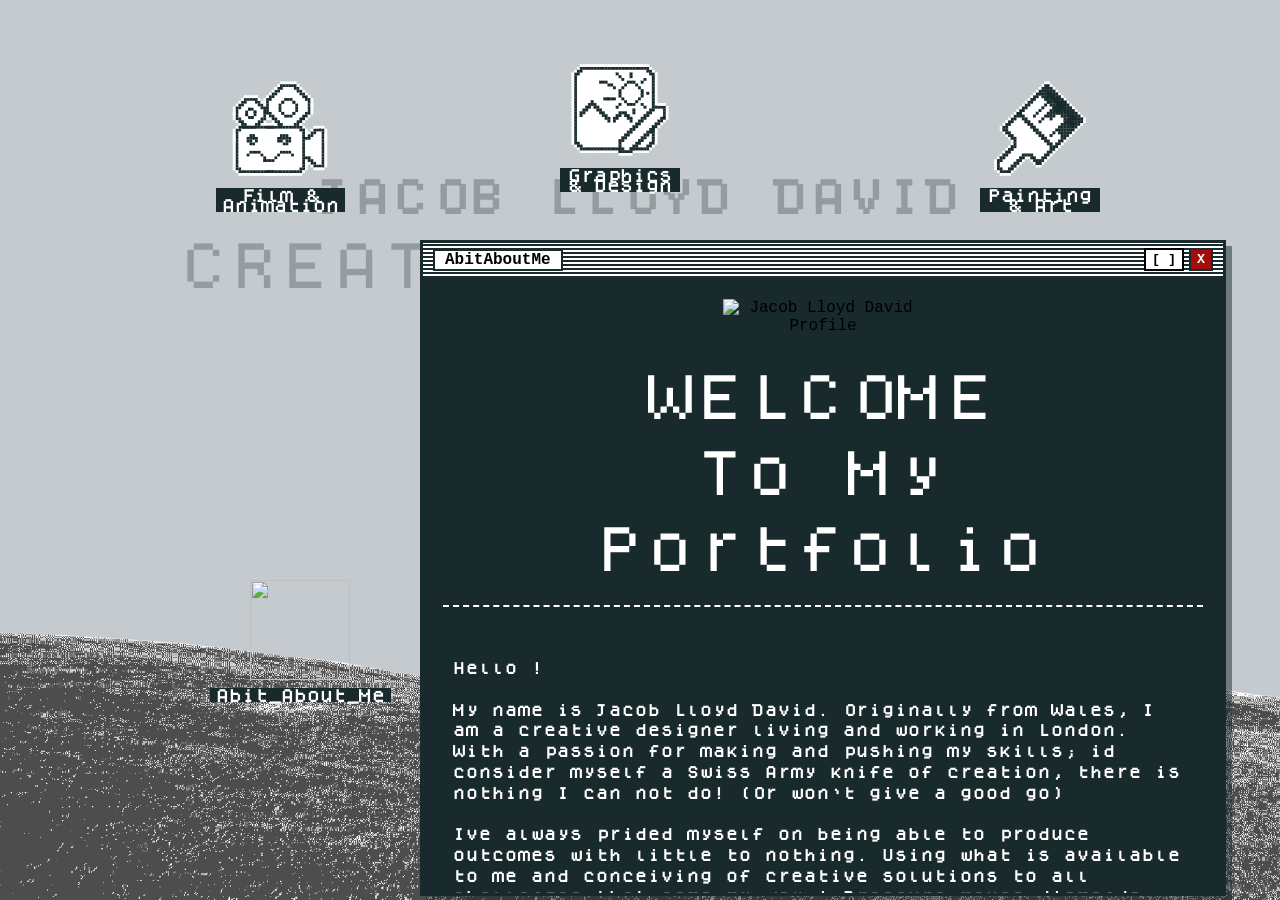
==== commit 8c4aff35: "Accessability + style cleanup + addition of contact_me" ====
--- a/index.html
+++ b/index.html
@@ -11,38 +11,38 @@
     <div id="scenic-background">
         <h1 id="sky-name">JACOB LLOYD DAVID </h1>
 
-        <h1 id="sky-text">CREATIVE PORTFOLIO </h1>
+        <p id="sky-text">CREATIVE PORTFOLIO </p>
 
         <div id="cloud-layer"></div>
-        <img src="BackdropImg/feild.png" id="ground-layer" alt="Retro Field Ground">
+        <img src="BackdropImg/feild.webp" id="ground-layer" alt="" aria-hidden="true" loading="eager" fetchpriority="high">
     </div>
 
     <div class="desktop">
         
-        <div class="app-icon" data-target="modal-film">
-            <div class="icon-box">
-                <img src="icons/Filmanimation.svg" alt="Film Icon">
+        <div class="app-icon" data-target="modal-film" role="button" tabindex="0" aria-label="Open Film &amp; Animation">
+            <div class="icon-box">
+                <img src="icons/Filmanimation.svg" alt="">
             </div>
             <div class="icon-label">Film & Animation</div>
         </div>
 
-        <div class="app-icon" data-target="modal-graphic">
-            <div class="icon-box">
-                <img src="icons/GraphicDesign.svg" alt="graphic Icon">
+        <div class="app-icon" data-target="modal-graphic" role="button" tabindex="0" aria-label="Open Graphics &amp; Design">
+            <div class="icon-box">
+                <img src="icons/GraphicDesign.svg" alt="">
             </div>
             <div class="icon-label">Graphics & Design</div>
         </div>
 
-        <div class="app-icon" data-target="modal-painting">
-            <div class="icon-box">
-                <img src="icons/Painting.svg" alt="paint Icon">
+        <div class="app-icon" data-target="modal-painting" role="button" tabindex="0" aria-label="Open Painting &amp; Art">
+            <div class="icon-box">
+                <img src="icons/Painting.svg" alt="">
             </div>
             <div class="icon-label">Painting & Art</div>
         </div>
 
-        <div class="app-icon" data-target="modal-about">
-            <div class="icon-box">
-                <img src="icons/Me.svg" alt="me Icon">                
+        <div class="app-icon" data-target="modal-about" role="button" tabindex="0" aria-label="Open About Me">
+            <div class="icon-box">
+                <img src="icons/Me.svg" alt="">
             </div>
             <div class="icon-label">Abit_About_Me</div>
         </div>
@@ -52,105 +52,98 @@
             <div class="icon-label">Creative Computing</div>
         </div> -->
 
-    <div class="app-icon" data-target="random">
-            <div class="icon-box">
-                <img src="icons/random.svg" alt="random Icon">             
+    <div class="app-icon" data-target="random" role="button" tabindex="0" aria-label="Open a random project">
+            <div class="icon-box">
+                <img src="icons/random.svg" alt="">
             </div>
             <div class="icon-label">Random</div>
         </div>
 
-    </div>
-
-<div id="modal-film" class="modal">
-        <div class="modal-header">
-            <span>Film/Animation</span>
+        <div class="app-icon" data-target="modal-contact" role="button" tabindex="0" aria-label="Open Contact Jacob">
+            <div class="icon-box">
+                <img src="icons/email.svg" alt="">
+            </div>
+            <div class="icon-label">Contact_Me</div>
+        </div>
+
+    </div>
+
+<div id="modal-film" class="modal" role="dialog" aria-modal="true" aria-labelledby="modal-film-title">
+        <div class="modal-header">
+            <span id="modal-film-title">Film/Animation</span>
+            <div class="window-controls">
+            <button class="min-btn" aria-label="Minimise window">[ ]</button>
+            <button class="close-btn" aria-label="Close window">X</button>
+            </div>
+        </div>
+        <div class="modal-content" style="padding: 0; overflow: hidden;">
+            <iframe src="film-animation.html" style="width: 100%; height: 100%; border: none;"></iframe>
+        </div>
+    </div>
+
+<div id="modal-graphic" class="modal" role="dialog" aria-modal="true" aria-labelledby="modal-graphic-title">
+        <div class="modal-header">
+            <span id="modal-graphic-title">Graphic/Design</span>
+            <div class="window-controls">
+            <button class="min-btn" aria-label="Minimise window">[ ]</button>
+            <button class="close-btn" aria-label="Close window">X</button>
+            </div>
+        </div>
+        <div class="modal-content" style="padding: 0; overflow: hidden;">
+            <iframe src="graphic-design.html" style="width: 100%; height: 100%; border: none;"></iframe>
+        </div>
+    </div>
+
+    <div id="modal-painting" class="modal" role="dialog" aria-modal="true" aria-labelledby="modal-painting-title">
+        <div class="modal-header">
+            <span id="modal-painting-title">Painting/Art</span>
+            <div class="window-controls">
+            <button class="min-btn" aria-label="Minimise window">[ ]</button>
+            <button class="close-btn" aria-label="Close window">X</button>
+            </div>
+        </div>
+        <div class="modal-content" style="padding: 0; overflow: hidden;">
+            <iframe src="painting.html" style="width: 100%; height: 100%; border: none;"></iframe>
+        </div>
+    </div>
+
+<div id="modal-about" class="modal" role="dialog" aria-modal="true" aria-labelledby="modal-about-title">
+        <div class="modal-header">
+            <span id="modal-about-title">AbitAboutMe</span>
+            <div class="window-controls">
+            <button class="min-btn" aria-label="Minimise window">[ ]</button>
+            <button class="close-btn" aria-label="Close window">X</button>
+            </div>
+        </div>
+        <div class="modal-content" style="padding: 0; overflow: hidden;">
+            <iframe src="about-me.html" style="width: 100%; height: 100%; border: none;"></iframe>
+        </div>
+    </div>
+
+    <div id="modal-computing" class="modal">
+        <div class="modal-header">
+            <span>Creative_Computing</span>
             <div class="window-controls">
             <button class="min-btn">[ ]</button>
             <button class="close-btn">X</button>
             </div>
         </div>
-        <div class="modal-content" style="padding: 0; overflow: hidden;">
-            <iframe src="film-animation.html" style="width: 100%; height: 100%; border: none;"></iframe>
-        </div>
-    </div>
-
-<div id="modal-graphic" class="modal">
-        <div class="modal-header">
-            <span>Graphic/Design</span>
-            <div class="window-controls">
-            <button class="min-btn">[ ]</button>
-            <button class="close-btn">X</button>
-            </div>
-        </div>
-        <div class="modal-content" style="padding: 0; overflow: hidden;">
-            <iframe src="graphic-design.html" style="width: 100%; height: 100%; border: none;"></iframe>
-        </div>
-    </div>
-
-    <div id="modal-painting" class="modal">
-        <div class="modal-header">
-            <span>Painting/Art</span>
-            <div class="window-controls">
-            <button class="min-btn">[ ]</button>
-            <button class="close-btn">X</button>
-            </div>
-        </div>
-        <div class="modal-content" style="padding: 0; overflow: hidden;">
-            <iframe src="painting.html" style="width: 100%; height: 100%; border: none;"></iframe>
-        </div>
-    </div>
-
-<div id="modal-about" class="modal">
-        <div class="modal-header">
-            <span>AbitAboutMe</span>
-            <div class="window-controls">
-            <button class="min-btn">[ ]</button>
-            <button class="close-btn">X</button>
-            </div>
-        </div>
-        <div class="modal-content" style="padding: 0; overflow: hidden;">
-            <iframe src="about-me.html" style="width: 100%; height: 100%; border: none;"></iframe>
-        </div>
-    </div>
-
-    <div id="modal-computing" class="modal">
-        <div class="modal-header">
-            <span>Creative_Computing</span>
-            <div class="window-controls">
-            <button class="min-btn">[ ]</button>
-            <button class="close-btn">X</button>
-            </div>
-        </div>
         <div class="modal-content">
             <p>Creative computing page</p>
         </div>
     </div>       
 
 
-    <div id="modal-random" class="modal">
-        <div class="modal-header">
-            <span>Random</span>
-            <div class="window-controls">
-            <button class="min-btn">[ ]</button>
-            <button class="close-btn">X</button>
-            </div>
-        </div>
-        <div class="modal-content">
-            <p>a link to a random site in the website!</p>
-        </div>
-    </div> 
-
-
     <!-- _______PROJECT GALLRYz_____ -->
 
 <!-- ________________________________FILM & Animation___________________________________________ -->
 
         <!-- _______LostInEyes_____ -->
-    <div class="modal" id="modal-lost-eyes-gallery" style="top: 15%; left: 25%; width: 700px;">
-        
-        <div class="modal-header">
-            <span>.Lost In Your Eyes_Gallery</span>
-            <button class="close-btn">X</button>
+    <div class="modal" id="modal-lost-eyes-gallery" role="dialog" aria-modal="true" aria-labelledby="modal-lost-title" style="top: 15%; left: 25%; width: 700px;">
+
+        <div class="modal-header">
+            <span id="modal-lost-title">.Lost In Your Eyes_Gallery</span>
+            <button class="close-btn" aria-label="Close window">X</button>
         </div>
         
         <div class="modal-content">
@@ -163,11 +156,11 @@
     </div>
 
         <!-- ______Paul_____ -->
-<div class="modal" id="modal-Paul-gallery" style="top: 15%; left: 25%;">
-        
-        <div class="modal-header">
-            <span>.Paul_Gallery</span>
-            <button class="close-btn">X</button>
+<div class="modal" id="modal-Paul-gallery" role="dialog" aria-modal="true" aria-labelledby="modal-paul-title" style="top: 15%; left: 25%;">
+
+        <div class="modal-header">
+            <span id="modal-paul-title">.Paul_Gallery</span>
+            <button class="close-btn" aria-label="Close window">X</button>
         </div>
         
         <div class="modal-content">
@@ -197,11 +190,11 @@
         </div>
     </div>
         <!-- ______SpaceMan_____ -->
-<div class="modal" id="modal-Space-gallery" style="top: 15%; left: 25%;">
-        
-        <div class="modal-header">
-            <span>.SpaceMan_Gallery</span>
-            <button class="close-btn">X</button>
+<div class="modal" id="modal-Space-gallery" role="dialog" aria-modal="true" aria-labelledby="modal-space-title" style="top: 15%; left: 25%;">
+
+        <div class="modal-header">
+            <span id="modal-space-title">.SpaceMan_Gallery</span>
+            <button class="close-btn" aria-label="Close window">X</button>
         </div>
         
         <div class="modal-content spaceman-layout">
@@ -220,11 +213,11 @@
         </div>
     </div>
             <!-- ______Move_____ -->    
-    <div class="modal" id="modal-Move-gallery" style="top: 15%; left: 25%; width: 700px;">
-        
-        <div class="modal-header">
-            <span>.Move_Gallery</span>
-            <button class="close-btn">X</button>
+    <div class="modal" id="modal-Move-gallery" role="dialog" aria-modal="true" aria-labelledby="modal-move-title" style="top: 15%; left: 25%; width: 700px;">
+
+        <div class="modal-header">
+            <span id="modal-move-title">.Move_Gallery</span>
+            <button class="close-btn" aria-label="Close window">X</button>
         </div>
         
         <div class="modal-content">
@@ -238,11 +231,11 @@
         </div>  
 
         <!-- _____AlotCity_______ -->
-     <div class="modal" id="modal-Alot-gallery" style="top: 15%; left: 25%; width: 700px;">
-        
-        <div class="modal-header">
-            <span>.AlotmentCity_Gallery</span>
-            <button class="close-btn">X</button>
+     <div class="modal" id="modal-Alot-gallery" role="dialog" aria-modal="true" aria-labelledby="modal-alot-title" style="top: 15%; left: 25%; width: 700px;">
+
+        <div class="modal-header">
+            <span id="modal-alot-title">.AlotmentCity_Gallery</span>
+            <button class="close-btn" aria-label="Close window">X</button>
         </div>
         
         <div class="modal-content">
@@ -254,11 +247,11 @@
         </div>      
         <!-- _____Anthro_______ -->    
 
-<div class="modal" id="modal-Anthro-gallery">
-            
+<div class="modal" id="modal-Anthro-gallery" role="dialog" aria-modal="true" aria-labelledby="modal-anthro-title">
+
             <div class="modal-header">
-                <span>.Anthro Machine_Gallery</span>
-                <button class="close-btn">X</button>
+                <span id="modal-anthro-title">.Anthro Machine_Gallery</span>
+                <button class="close-btn" aria-label="Close window">X</button>
             </div>
             
             <div class="modal-content anthro-modal-layout">
@@ -306,11 +299,11 @@
 
 <!-- ______GastroLud____ -->
 
-<div class="modal" id="modal-gastro-gallery" style="top: 15%; left: 30%;">
-        <div class="modal-header">
-            <span>.Gastro_Process</span>
-            <div class="window-controls">
-                <button class="close-btn">X</button>
+<div class="modal" id="modal-gastro-gallery" role="dialog" aria-modal="true" aria-labelledby="modal-gastro-title" style="top: 15%; left: 30%;">
+        <div class="modal-header">
+            <span id="modal-gastro-title">.Gastro_Process</span>
+            <div class="window-controls">
+                <button class="close-btn" aria-label="Close window">X</button>
             </div>
         </div>
         
@@ -341,12 +334,12 @@
 
     <!-- ______CSM____ -->
 
-<div class="modal" id="modal-CSM-gallery" style="top: 15%; left: 30%;">
-        <div class="modal-header">
-            <span>.CSMShow_Process</span>
-            <div class="window-controls">
-                <button class="min-btn">[ ]</button>
-                <button class="close-btn">X</button>
+<div class="modal" id="modal-CSM-gallery" role="dialog" aria-modal="true" aria-labelledby="modal-csm-title" style="top: 15%; left: 30%;">
+        <div class="modal-header">
+            <span id="modal-csm-title">.CSMShow_Process</span>
+            <div class="window-controls">
+                <button class="min-btn" aria-label="Minimise window">[ ]</button>
+                <button class="close-btn" aria-label="Close window">X</button>
             </div>
         </div>
         
@@ -409,11 +402,11 @@
     </div>
 
         <!-- ______DistructiveNature____ -->
-<div class="modal" id="modal-Nature-gallery" style="top: 15%; left: 30%;">
-        <div class="modal-header">
-            <span>._DistructiveNatureProcess</span>
-            <div class="window-controls">
-                <button class="close-btn">X</button>
+<div class="modal" id="modal-Nature-gallery" role="dialog" aria-modal="true" aria-labelledby="modal-nature-title" style="top: 15%; left: 30%;">
+        <div class="modal-header">
+            <span id="modal-nature-title">._DistructiveNatureProcess</span>
+            <div class="window-controls">
+                <button class="close-btn" aria-label="Close window">X</button>
             </div>
         </div>
         
@@ -432,6 +425,50 @@
 
         </div>
     </div>
+    <!-- _______CONTACT ME_____ -->
+    <div id="modal-contact" class="modal" role="dialog" aria-modal="true" aria-labelledby="modal-contact-title" style="top: 20%; left: 35%; width: 380px;">
+        <div class="modal-header">
+            <span id="modal-contact-title">Contact_Jacob</span>
+            <div class="window-controls">
+                <button class="close-btn" aria-label="Close window">X</button>
+            </div>
+        </div>
+        <div class="modal-content contact-content">
+
+            <div class="contact-header-row">
+                <img src="icons/email.svg" alt="" class="contact-icon-lg" aria-hidden="true">
+                <div class="contact-name-block">
+                    <h2 class="contact-name">JACOB LLOYD DAVID</h2>
+                    <p class="contact-tagline">Multidisciplinary Creative</p>
+                </div>
+            </div>
+
+            <hr class="contact-divider">
+
+            <ul class="contact-list">
+                <li>
+                    <span class="contact-label">EMAIL</span>
+                    <!-- UPDATE: replace with real email address -->
+                    <a href="mailto:jacob@example.com" class="contact-value">jacob@example.com</a>
+                </li>
+                <li>
+                    <span class="contact-label">BASED</span>
+                    <span class="contact-value">London, UK</span>
+                </li>
+                <li>
+                    <span class="contact-label">LINKEDIN</span>
+                    <!-- UPDATE: replace with real LinkedIn URL -->
+                    <a href="#" class="contact-value" target="_blank" rel="noopener">linkedin.com/in/jacoblloyddavid</a>
+                </li>
+            </ul>
+
+            <hr class="contact-divider">
+
+            <p class="contact-footer">Open to full-time roles &amp; collaborations.</p>
+
+        </div>
+    </div>
+
     <script src="script.js"></script>
 </body>
 </html>
--- a/style.css
+++ b/style.css
@@ -1,8 +1,26 @@
+:root {
+    --brand-dark:     #192a2c;
+    --brand-darker:   #111818;
+    --brand-black:    #000000;
+    --brand-white:    #ffffff;
+    --accent-red:     #a40b0b;
+    --sky-grey:       #adb4bb;
+    --painting-bg:    #dcdcdc;
+    --mid-border:     #333333;
+    --brand-dark-95:  rgba(25, 42, 44, 0.95);
+    --brand-dark-50:  rgba(25, 42, 44, 0.5);
+    --brand-dark-30:  rgba(25, 42, 44, 0.3);
+    --brand-black-50: rgba(0, 0, 0, 0.5);
+    --brand-black-30: rgba(0, 0, 0, 0.3);
+    --brand-dark-98:  rgba(14, 23, 25, 0.98);
+}
+
 @font-face {
     font-family: 'PixelFont';
     src: url('fonts/dogica.ttf') format('truetype');
     font-weight: normal;
     font-style: normal;
+    font-display: swap;
 }
 
 @font-face {
@@ -10,6 +28,7 @@
     src: url('fonts/Sneaky-Times.otf') format('truetype');
     font-weight: normal;
     font-style: normal;
+    font-display: swap;
 }
 
 /* Base settings for the retro feel */
@@ -45,7 +64,7 @@
 .icon-box {
     width: 100px;
     height: 100px;
-    /* border: 2px solid #192a2c;; */
+    /* border: 2px solid var(--brand-dark);; */
     margin-bottom: 8px;
     /* background-image: repeating-linear-gradient(45deg, #000 25%, transparent 25%, transparent 75%, #000 75%, #000), repeating-linear-gradient(45deg, #000 25%, #fff 25%, #fff 75%, #000 75%, #000); */
     background-position: 0 0, 4px 4px;
@@ -65,8 +84,8 @@
 
 /* --- HOMEPAGE APP FONT (Black Box, White Text) --- */
 .icon-label {
-    background-color: #192a2c; /* Black box */
-    color: #ffffff;            /* White text */
+    background-color: var(--brand-dark); /* Black box */
+    color: var(--brand-white);            /* White text */
     padding: 2px 6px;
     font-size: 14px;
     font-weight: bold;
@@ -78,8 +97,8 @@
 
 /* --- CLICKED/ACTIVE STATE (White Box, Black Text) --- */
 .app-icon:active .icon-label {
-    background-color: #ffffff; /* Flips to White box */
-    color: #192a2c;;            /* Flips to Black text */
+    background-color: var(--brand-white); /* Flips to White box */
+    color: var(--brand-dark);;            /* Flips to Black text */
 }
 
 /* Pop-up Window (Modal) Styling */
@@ -88,9 +107,9 @@
     position: absolute;
     top: 20%; /* Starting position before being dragged */
     left: 20%;
-    background-color: #ffffff;
-    border: 3px solid #192a2c;
-    box-shadow: 6px 6px 0px rgba(25, 42, 44, 0.5);
+    background-color: var(--brand-white);
+    border: 3px solid var(--brand-dark);
+    box-shadow: 6px 6px 0px var(--brand-dark-50);
     z-index: 10;
     /* resize: both; */
     overflow: hidden; /* Needed for resize to work */
@@ -98,8 +117,8 @@
 
 /* Window Title Bar */
 .modal-header {
-    background-color: #ffffff;
-    border-bottom: 3px solid #192a2c;
+    background-color: var(--brand-white);
+    border-bottom: 3px solid var(--brand-dark);
     padding: 5px 10px;
     display: flex;
     justify-content: space-between;
@@ -107,7 +126,7 @@
     font-weight: bold;
     
     /* --- YOUR LOVELY LINED PATTERN IS BACK! --- */
-    background-image: repeating-linear-gradient(0deg, transparent, transparent 2px, #000 2px, #000 4px); 
+    background-image: repeating-linear-gradient(0deg, transparent, transparent 2px, var(--brand-dark) 2px, var(--brand-dark) 4px);
     
     cursor: move; 
     user-select: none; 
@@ -120,9 +139,9 @@
 }
 
 .modal-header span {
-    background-color: #ffffff;
+    background-color: var(--brand-white);
     padding: 0 10px;
-    border: 2px solid #192a2c;;
+    border: 2px solid var(--brand-dark);;
 }
 
 /* --- THE DYNAMIC WINDOW FLEXBOX UPGRADE --- */
@@ -146,9 +165,9 @@
 }
 
 .close-btn {
-    background-color: #a40b0b;
-    color: #ffffff;
-    border: 2px solid #192a2c;;
+    background-color: var(--accent-red);
+    color: var(--brand-white);
+    border: 2px solid var(--brand-dark);;
     cursor: pointer;
     font-weight: bold;
     font-family: 'Courier New', Courier, monospace; 
@@ -156,13 +175,13 @@
 }
 
 .close-btn:active {
-    background-color: #ffffff;;
-    color: #a40b0b;
+    background-color: var(--brand-white);;
+    color: var(--accent-red);
 }
 
 .min-btn {
-    background-color: #ffffff;
-    border: 2px solid #000000;
+    background-color: var(--brand-white);
+    border: 2px solid var(--brand-black);
     cursor: pointer;
     font-weight: bold;
     font-family: 'Courier New', Courier, monospace; 
@@ -170,8 +189,8 @@
 }
 
 .min-btn:active {
-    background-color: #000000;
-    color: #ffffff;
+    background-color: var(--brand-black);
+    color: var(--brand-white);
 }
 
 
@@ -320,7 +339,7 @@
     height: auto;
     margin-bottom: 15px; 
     display: block;
-    border: 1px solid #333; 
+    border: 1px solid var(--mid-border); 
 }
 
 /* Switches to 1 column if they shrink the window really small */
@@ -344,7 +363,7 @@
     left: 0;
     width: 100%;
     height: 100%;
-    background-color: rgba(25, 42, 44, 0.95); 
+    background-color: var(--brand-dark-95); 
     display: flex;
     justify-content: center;
     align-items: center;
@@ -358,7 +377,7 @@
     width: 90%;
     max-height: 90%;      /* Prevents super tall images from overflowing the top/bottom */
     object-fit: contain;  /* Keeps the image perfectly proportioned */
-    box-shadow: 0px 10px 30px rgba(0,0,0,0.5); /* Gives it some depth */
+    box-shadow: 0px 10px 30px var(--brand-black-50); /* Gives it some depth */
 }
 
 
@@ -370,7 +389,7 @@
     text-align: center;
     font-family: 'PixelFont', monospace;
     font-size: 4vw; /* Scales automatically with the width of the screen */
-    color: rgba(25, 42, 44, 0.95);
+    color: var(--brand-dark-95);
     opacity: 0.5; /* Makes it look distant and atmospheric */
     
     /* THE MAGIC PARALLAX LAYER FIX */
@@ -389,7 +408,7 @@
     text-align: center;
     font-family: 'PixelFont', monospace;
     font-size: 3vw; /* Scales automatically with the width of the screen */
-    color: rgba(25, 42, 44, 0.95);
+    color: var(--brand-dark-95);
     opacity: 0.5; /* Makes it look distant and atmospheric */
     
     /* THE MAGIC PARALLAX LAYER FIX */
@@ -410,7 +429,7 @@
 .internal-title {
     font-family: 'PixelFont', monospace; /* The comma here is absolutely required! */
     font-size: 50px;
-    color:  #ffffff; 
+    color:  var(--brand-white); 
     padding-bottom: 10px; 
     margin-bottom: 30px;
 }
@@ -422,7 +441,7 @@
     gap: 40px;
     
     /* The dashed line now sits under the entire row! */
-    border-bottom: 2px dashed #ffffff; 
+    border-bottom: 2px dashed var(--brand-white); 
     padding-bottom: 30px; 
     margin-bottom: 30px;
 }
@@ -560,15 +579,15 @@
     break-inside: avoid; 
     
     margin-bottom: 15px; 
-    background-color: #192a2c; /* Retro dark backing for the caption */
-    border: 1px solid #333;
+    background-color: var(--brand-dark); /* Retro dark backing for the caption */
+    border: 1px solid var(--mid-border);
 }
 
 /* Overrides the default masonry image rules so it sits perfectly flush inside the card */
 .masonry-card img {
     margin-bottom: 0; 
     border: none; 
-    border-bottom: 2px solid #192a2c; /* Creates a clean dividing line above the text */
+    border-bottom: 2px solid var(--brand-dark); /* Creates a clean dividing line above the text */
 }
 
 /* The Description Text */
@@ -578,7 +597,7 @@
     font-family: 'Courier New', Courier, monospace;
     font-size: 13px;
     font-weight: bold;
-    color: #ffffff;
+    color: var(--brand-white);
     text-align: center;
 }
 
@@ -653,7 +672,7 @@
     width: 100%;
     height: auto;
     display: block;
-    border: 2px solid #192a2c;
+    border: 2px solid var(--brand-dark);
     margin-bottom: 10px;
 }
 
@@ -668,7 +687,7 @@
     width: 100%;
     height: auto;
     display: block;
-    border: 1px solid #192a2c;
+    border: 1px solid var(--brand-dark);
 }
 
 /* ========================================================= */
@@ -737,7 +756,7 @@
     overflow: hidden; /* Hides the clouds before they enter the screen */
     pointer-events: none; /* CRITICAL: Allows you to click the desktop icons through it! */
 
-    background-color: #adb4bb; /* A soft retro blue. Change this hex code to anything you like! */
+    background-color: var(--sky-grey); /* A soft retro blue. Change this hex code to anything you like! */
 }
 
 /* The Ground */
@@ -765,15 +784,137 @@
 /* Base Cloud Styling */
 .animated-cloud {
     position: absolute;
-    opacity: 0.8; /* Makes them slightly transparent for subtleness */
-}
-
-/* The Animation: Move from off-screen Right to off-screen Left */
+    opacity: 0.8;
+    will-change: transform;
+}
+
+/* The Animation: Move from off-screen Right to off-screen Left (compositor-only via transform) */
 @keyframes floatCloud {
-    from {
-        left: 100vw; 
-    }
-    to {
-        left: -500px; /* Moves it safely past the left edge before deleting */
-    }
+    from { transform: translateX(0); }
+    to   { transform: translateX(calc(-100vw - 100% - 500px)); }
+}
+
+/* ========================================================= */
+/* --- KEYBOARD & FOCUS STYLES --- */
+/* ========================================================= */
+
+.sr-only {
+    position: absolute;
+    width: 1px;
+    height: 1px;
+    padding: 0;
+    margin: -1px;
+    overflow: hidden;
+    clip: rect(0, 0, 0, 0);
+    white-space: nowrap;
+    border: 0;
+}
+
+.app-icon:focus-visible {
+    outline: 3px solid var(--brand-dark);
+    outline-offset: 4px;
+    border-radius: 2px;
+}
+
+.app-icon:focus-visible .icon-label {
+    background-color: var(--brand-white);
+    color: var(--brand-dark);
+}
+
+.close-btn:focus-visible,
+.min-btn:focus-visible {
+    outline: 3px solid var(--brand-dark);
+    outline-offset: 2px;
+}
+
+/* =========================================================== */
+/* --- CONTACT MODAL --- */
+/* =========================================================== */
+
+#modal-contact {
+    min-width: 300px;
+    max-width: 440px;
+}
+
+.contact-content {
+    padding: 20px;
+    font-family: 'Courier New', Courier, monospace;
+}
+
+.contact-header-row {
+    display: flex;
+    align-items: center;
+    gap: 16px;
+    margin-bottom: 14px;
+}
+
+.contact-icon-lg {
+    width: 64px;
+    height: 64px;
+    flex-shrink: 0;
+}
+
+.contact-name {
+    font-family: 'PixelFont', monospace;
+    font-size: 12px;
+    margin: 0 0 6px 0;
+    color: var(--brand-dark);
+    letter-spacing: -0.5px;
+}
+
+.contact-tagline {
+    font-size: 12px;
+    margin: 0;
+    font-style: italic;
+    color: var(--brand-dark);
+}
+
+.contact-divider {
+    border: none;
+    border-top: 2px solid var(--brand-dark);
+    margin: 12px 0;
+}
+
+.contact-list {
+    list-style: none;
+    padding: 0;
+    margin: 0 0 4px 0;
+}
+
+.contact-list li {
+    display: flex;
+    align-items: baseline;
+    gap: 10px;
+    margin-bottom: 10px;
+}
+
+.contact-label {
+    font-family: 'PixelFont', monospace;
+    font-size: 8px;
+    background-color: var(--brand-dark);
+    color: var(--brand-white);
+    padding: 3px 6px;
+    flex-shrink: 0;
+    min-width: 60px;
+    text-align: center;
+}
+
+.contact-value {
+    font-family: 'Courier New', Courier, monospace;
+    font-size: 13px;
+    color: var(--brand-dark);
+    text-decoration: none;
+    word-break: break-all;
+}
+
+a.contact-value:hover {
+    text-decoration: underline;
+}
+
+.contact-footer {
+    font-size: 11px;
+    font-style: italic;
+    margin: 0;
+    color: var(--brand-dark);
+    opacity: 0.8;
 }
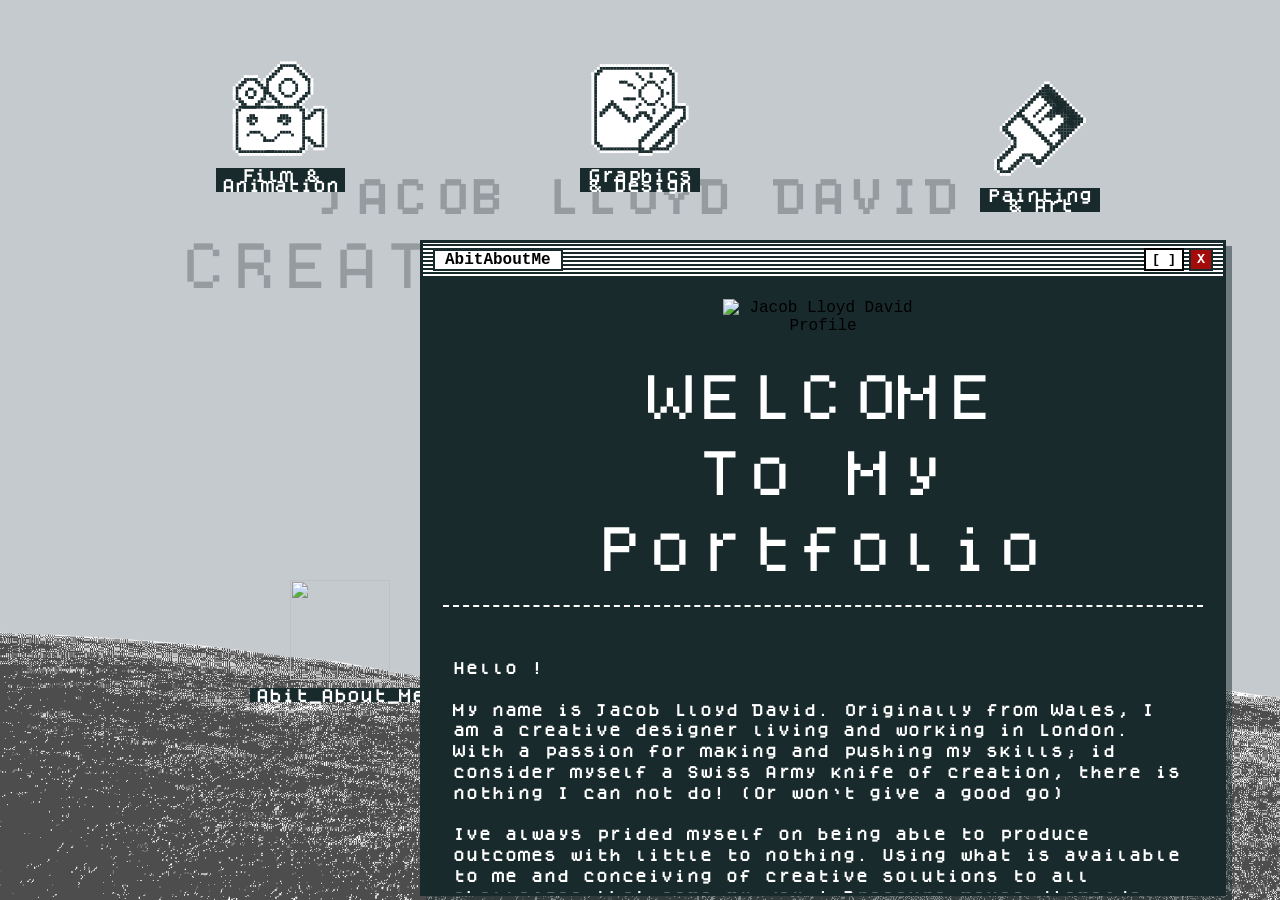
==== commit c0addd2d: "Added hashes to url for sharing specific pages" ====
--- a/index.html
+++ b/index.html
@@ -3,7 +3,7 @@
 <head>
     <meta charset="UTF-8">
     <meta name="viewport" content="width=device-width, initial-scale=1.0">
-    <title>Apple Lisa Inspired Portfolio</title>
+    <title>Jacob David - Portfolio</title>
     <link rel="stylesheet" href="style.css">
 </head>
 <body>
@@ -471,4 +471,4 @@
 
     <script src="script.js"></script>
 </body>
-</html>+</html>
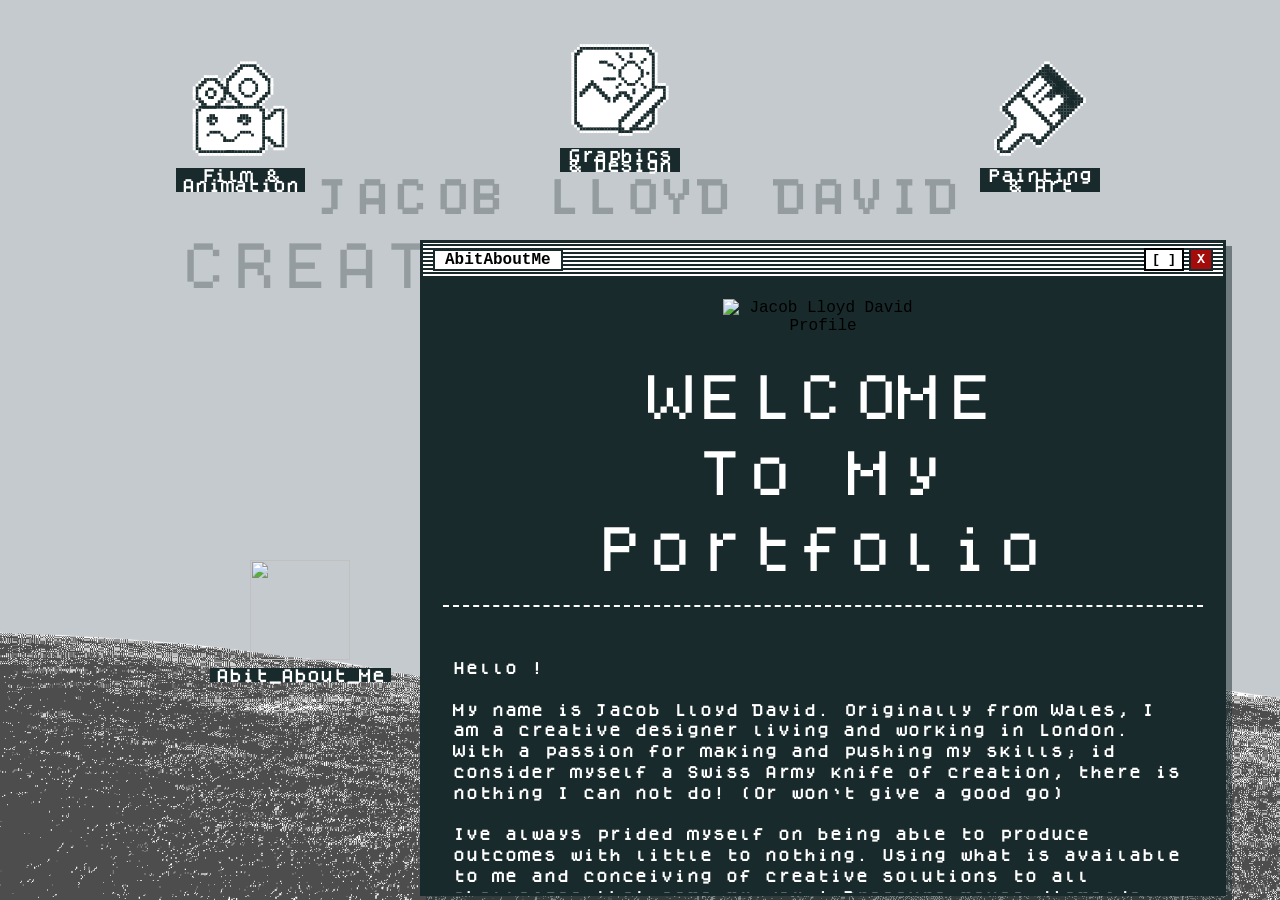
==== commit 62222812: "Added favicon and meta tags" ====
--- a/index.html
+++ b/index.html
@@ -3,7 +3,45 @@
 <head>
     <meta charset="UTF-8">
     <meta name="viewport" content="width=device-width, initial-scale=1.0">
-    <title>Jacob David - Portfolio</title>
+    <title>Jacob Lloyd David — Multidisciplinary Creative</title>
+    <meta name="description" content="Welsh-born, London-based multidisciplinary creative specialising in film, animation, graphic design, and painting. Available for creative employment.">
+    <meta name="author" content="Jacob Lloyd David">
+    <meta name="robots" content="index, follow">
+    <link rel="icon" type="image/x-icon" href="favicon.ico">
+    <link rel="icon" type="image/png" sizes="32x32" href="favicon-32x32.png">
+    <link rel="icon" type="image/png" sizes="16x16" href="favicon-16x16.png">
+    <link rel="apple-touch-icon" href="apple-touch-icon.png">
+    <link rel="canonical" href="https://jacoblloyddavid.cargo.site/">
+    <!-- Open Graph -->
+    <meta property="og:title" content="Jacob Lloyd David — Multidisciplinary Creative">
+    <meta property="og:description" content="Welsh-born, London-based multidisciplinary creative specialising in film, animation, graphic design, and painting.">
+    <meta property="og:type" content="website">
+    <meta property="og:url" content="https://jacoblloyddavid.cargo.site/">
+    <meta property="og:image" content="https://jacoblloyddavid.cargo.site/images/profileimg.webp">
+    <meta property="og:site_name" content="Jacob Lloyd David">
+    <meta property="og:locale" content="en_GB">
+    <!-- Twitter Card -->
+    <meta name="twitter:card" content="summary_large_image">
+    <meta name="twitter:title" content="Jacob Lloyd David — Multidisciplinary Creative">
+    <meta name="twitter:description" content="Welsh-born, London-based multidisciplinary creative specialising in film, animation, graphic design, and painting.">
+    <meta name="twitter:image" content="https://jacoblloyddavid.cargo.site/images/profileimg.webp">
+    <script type="application/ld+json">
+    {
+      "@context": "https://schema.org",
+      "@type": "Person",
+      "name": "Jacob Lloyd David",
+      "jobTitle": "Multidisciplinary Creative",
+      "description": "Welsh-born, London-based multidisciplinary creative specialising in film, animation, graphic design, and painting.",
+      "url": "https://jacoblloyddavid.cargo.site/",
+      "image": "https://jacoblloyddavid.cargo.site/images/profileimg.webp",
+      "address": {
+        "@type": "PostalAddress",
+        "addressLocality": "London",
+        "addressCountry": "GB"
+      },
+      "sameAs": ["https://www.linkedin.com/in/jacoblloyddavid"]
+    }
+    </script>
     <link rel="stylesheet" href="style.css">
 </head>
 <body>
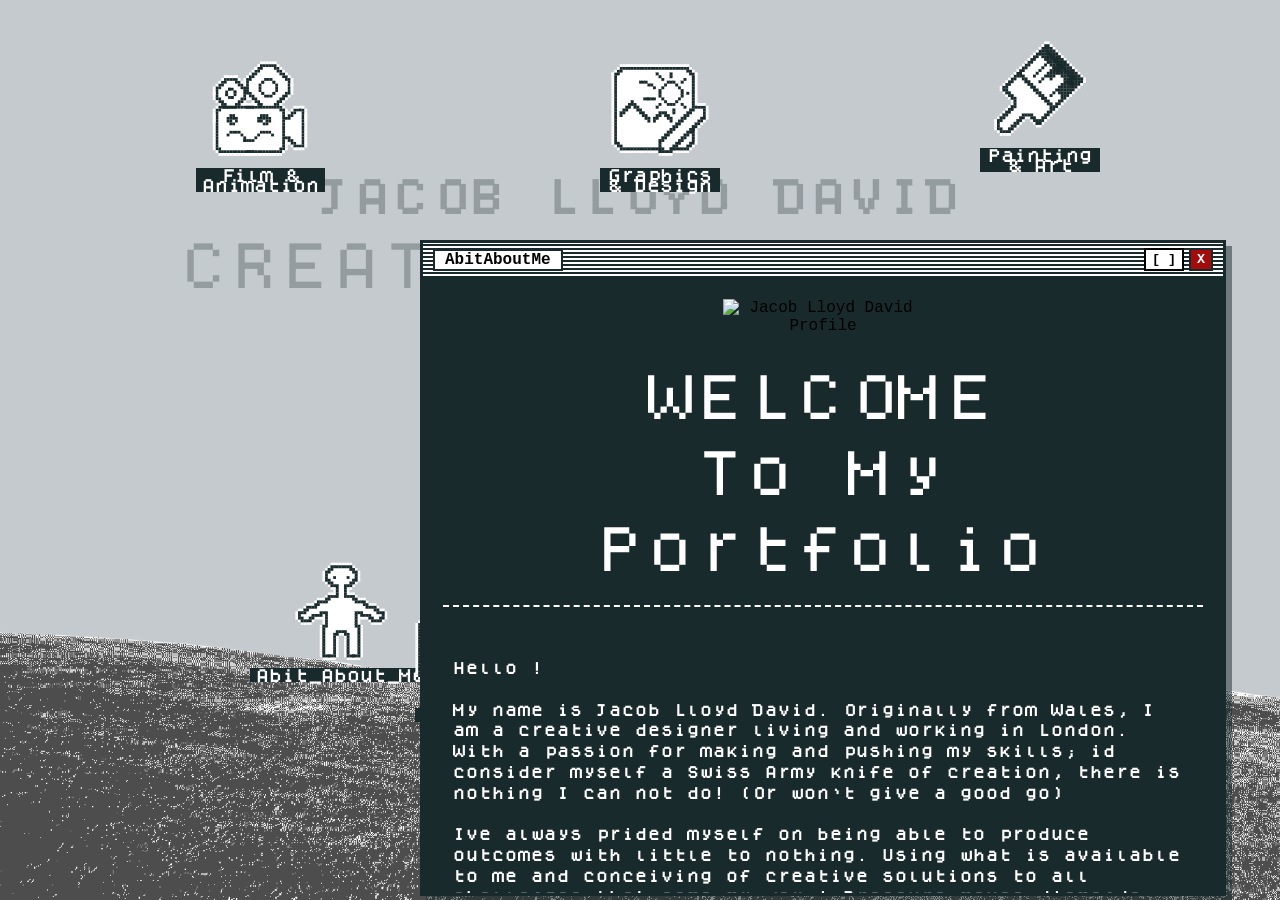
==== commit a89c1b50: "minorchange/test" ====
--- a/index.html
+++ b/index.html
@@ -11,20 +11,20 @@
     <link rel="icon" type="image/png" sizes="32x32" href="favicon-32x32.png">
     <link rel="icon" type="image/png" sizes="16x16" href="favicon-16x16.png">
     <link rel="apple-touch-icon" href="apple-touch-icon.png">
-    <link rel="canonical" href="https://jacoblloyddavid.cargo.site/">
+    <link rel="canonical" href="https://jacoblloyddavid.com/">
     <!-- Open Graph -->
     <meta property="og:title" content="Jacob Lloyd David — Multidisciplinary Creative">
     <meta property="og:description" content="Welsh-born, London-based multidisciplinary creative specialising in film, animation, graphic design, and painting.">
     <meta property="og:type" content="website">
-    <meta property="og:url" content="https://jacoblloyddavid.cargo.site/">
-    <meta property="og:image" content="https://jacoblloyddavid.cargo.site/images/profileimg.webp">
+    <meta property="og:url" content="https://jacoblloyddavid.com/">
+    <meta property="og:image" content="https://jacoblloyddavid.com/images/profileimg.webp">
     <meta property="og:site_name" content="Jacob Lloyd David">
     <meta property="og:locale" content="en_GB">
     <!-- Twitter Card -->
     <meta name="twitter:card" content="summary_large_image">
     <meta name="twitter:title" content="Jacob Lloyd David — Multidisciplinary Creative">
     <meta name="twitter:description" content="Welsh-born, London-based multidisciplinary creative specialising in film, animation, graphic design, and painting.">
-    <meta name="twitter:image" content="https://jacoblloyddavid.cargo.site/images/profileimg.webp">
+    <meta name="twitter:image" content="https://jacoblloyddavid.com/images/profileimg.webp">
     <script type="application/ld+json">
     {
       "@context": "https://schema.org",
@@ -32,8 +32,8 @@
       "name": "Jacob Lloyd David",
       "jobTitle": "Multidisciplinary Creative",
       "description": "Welsh-born, London-based multidisciplinary creative specialising in film, animation, graphic design, and painting.",
-      "url": "https://jacoblloyddavid.cargo.site/",
-      "image": "https://jacoblloyddavid.cargo.site/images/profileimg.webp",
+      "url": "https://jacoblloyddavid.com/",
+      "image": "https://jacoblloyddavid.com/images/profileimg.webp",
       "address": {
         "@type": "PostalAddress",
         "addressLocality": "London",
@@ -80,7 +80,7 @@
 
         <div class="app-icon" data-target="modal-about" role="button" tabindex="0" aria-label="Open About Me">
             <div class="icon-box">
-                <img src="icons/Me.svg" alt="">
+                <img src="icons/me.svg" alt="">
             </div>
             <div class="icon-label">Abit_About_Me</div>
         </div>
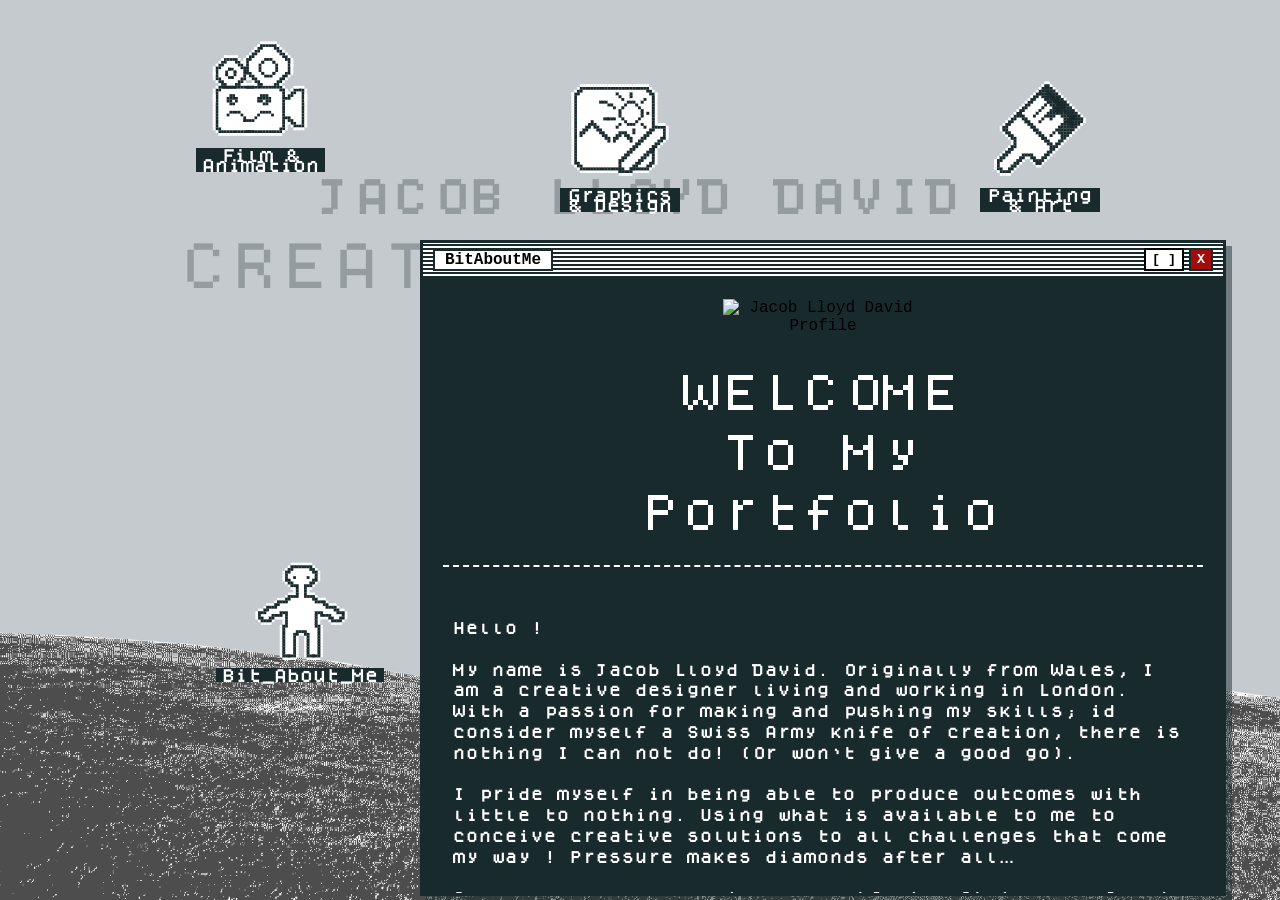
==== commit 1c66761f: "Firstdevchange_smallsEdit" ====
--- a/index.html
+++ b/index.html
@@ -82,7 +82,7 @@
             <div class="icon-box">
                 <img src="icons/me.svg" alt="">
             </div>
-            <div class="icon-label">Abit_About_Me</div>
+            <div class="icon-label">Bit_About_Me</div>
         </div>
 
         <!-- <div class="app-icon" data-target="modal-computing">
@@ -147,7 +147,7 @@
 
 <div id="modal-about" class="modal" role="dialog" aria-modal="true" aria-labelledby="modal-about-title">
         <div class="modal-header">
-            <span id="modal-about-title">AbitAboutMe</span>
+            <span id="modal-about-title">BitAboutMe</span>
             <div class="window-controls">
             <button class="min-btn" aria-label="Minimise window">[ ]</button>
             <button class="close-btn" aria-label="Close window">X</button>
@@ -487,7 +487,7 @@
                 <li>
                     <span class="contact-label">EMAIL</span>
                     <!-- UPDATE: replace with real email address -->
-                    <a href="mailto:jacob@example.com" class="contact-value">jacob@example.com</a>
+                    <a href="mailto:jacob@example.com" class="contact-value">jacobldavid02@gmail.com</a>
                 </li>
                 <li>
                     <span class="contact-label">BASED</span>
@@ -496,13 +496,13 @@
                 <li>
                     <span class="contact-label">LINKEDIN</span>
                     <!-- UPDATE: replace with real LinkedIn URL -->
-                    <a href="#" class="contact-value" target="_blank" rel="noopener">linkedin.com/in/jacoblloyddavid</a>
+                    <a href="#" class="contact-value" target="_blank" rel="noopener">linkedin.com/in/jacob-lloyd-david-28825a1b3/</a>
                 </li>
             </ul>
 
             <hr class="contact-divider">
 
-            <p class="contact-footer">Open to full-time roles &amp; collaborations.</p>
+            <p class="contact-footer"> Always looking to connect &amp; collaborate!</p>
 
         </div>
     </div>
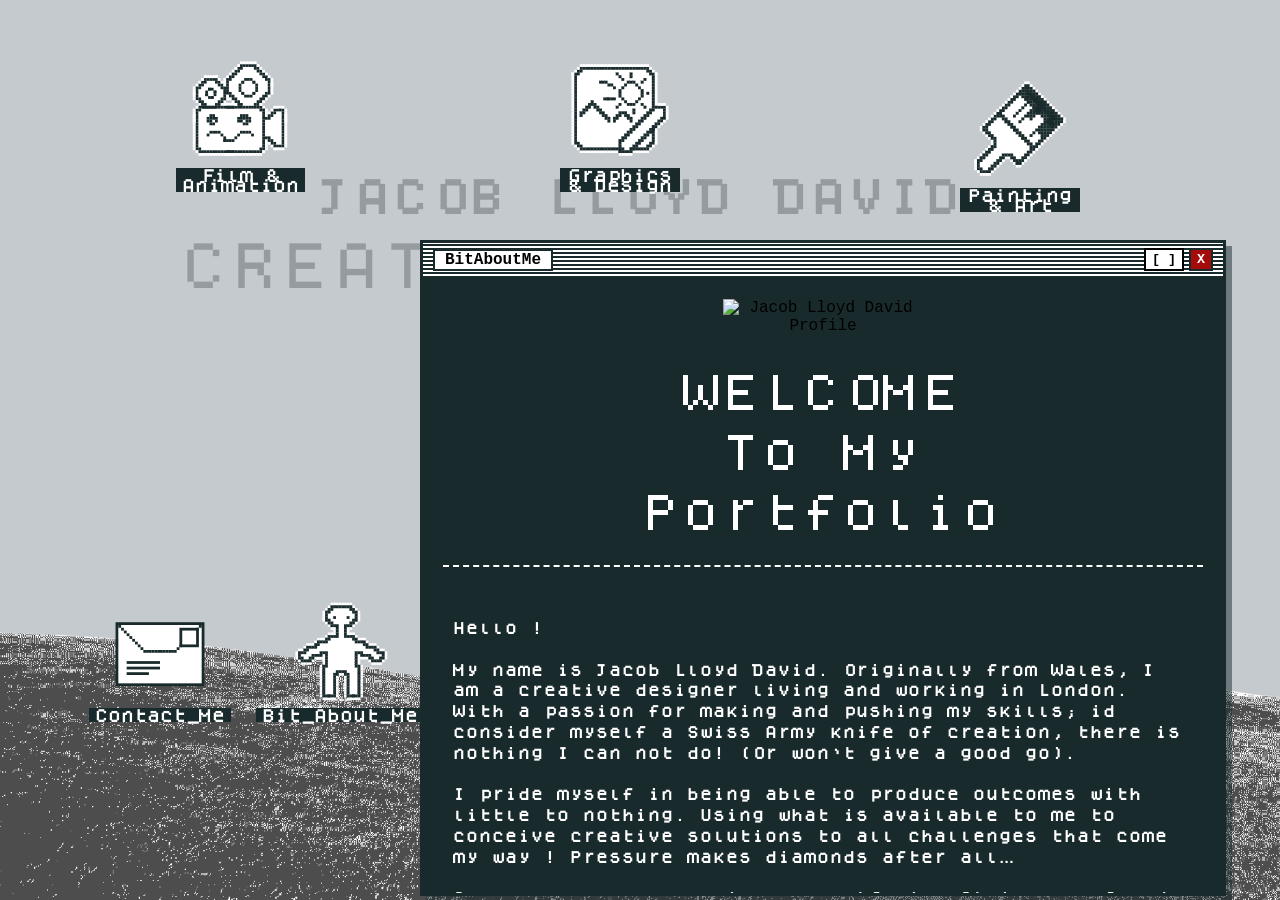
==== commit 9194522e: "Update index.html Attempt to fix stuck action" ====
--- a/index.html
+++ b/index.html
@@ -1,6 +1,7 @@
 <!DOCTYPE html>
 <html lang="en">
 <head>
+    
     <meta charset="UTF-8">
     <meta name="viewport" content="width=device-width, initial-scale=1.0">
     <title>Jacob Lloyd David — Multidisciplinary Creative</title>
--- a/style.css
+++ b/style.css
@@ -53,7 +53,7 @@
     display: flex;
     flex-direction: column;
     align-items: center;
-    width: 120px;
+    width: clamp(70px, 12vw, 120px);
     cursor: pointer;
     position: absolute; 
     user-select: none; /* Prevents the text from turning blue when dragging */
@@ -62,8 +62,8 @@
 }
 
 .icon-box {
-    width: 100px;
-    height: 100px;
+    width: clamp(50px, 10vw, 100px);
+    width: clamp(50px, 10vw, 100px);
     /* border: 2px solid var(--brand-dark);; */
     margin-bottom: 8px;
     /* background-image: repeating-linear-gradient(45deg, #000 25%, transparent 25%, transparent 75%, #000 75%, #000), repeating-linear-gradient(45deg, #000 25%, #fff 25%, #fff 75%, #000 75%, #000); */
@@ -87,7 +87,7 @@
     background-color: var(--brand-dark); /* Black box */
     color: var(--brand-white);            /* White text */
     padding: 2px 6px;
-    font-size: 14px;
+    font-size: clamp(10px, 1.5vw, 14px);
     font-weight: bold;
     text-align: center;
     display: inline-block; 
